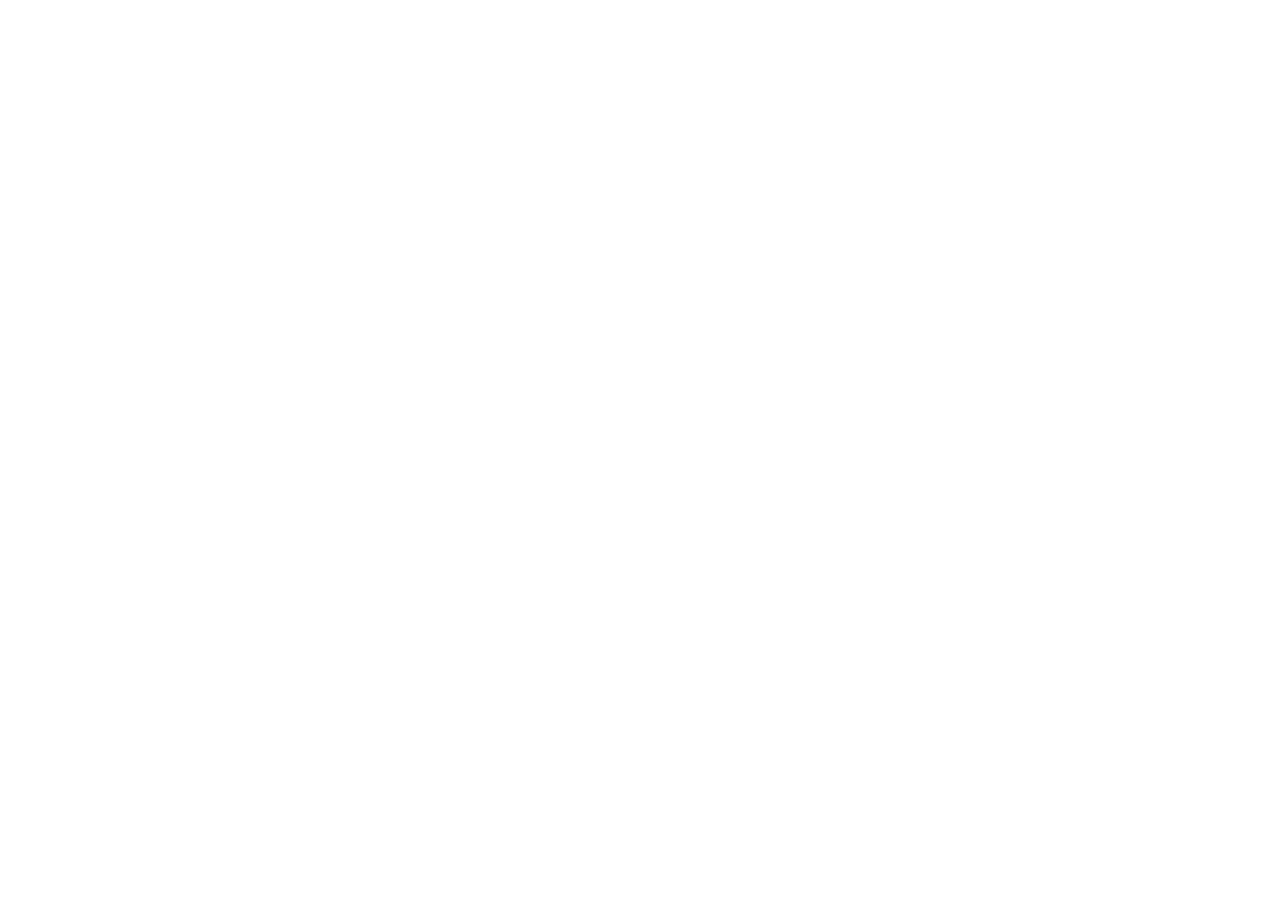
==== index.html @ c4d470f6 "'update'" ====
<!DOCTYPE html>
<html lang="en">
<head>
  <meta charset="UTF-8">
  <title>Document</title>
  <meta http-equiv="X-UA-Compatible" content="IE=edge,chrome=1" />
  <meta name="description" content="Description">
  <meta name="viewport" content="width=device-width, user-scalable=no, initial-scale=1.0, maximum-scale=1.0, minimum-scale=1.0">
  <link rel="stylesheet" href="//unpkg.com/docsify/lib/themes/vue.css">
</head>
<body>
    <!-- <nav>
      <a href="#/">EN</a>
      <a href="#/zh-cn/">中文</a>
      <a href="#/life/">Life</a>
    </nav> -->
  <div id="app"></div>
  <script>
    window.$docsify = {
      name: 'docsify',
      // homepage: 'home.md', // 入口文件改为 /home.md
      repo: 'https://github.com/lavenderGirl/Job',
      // 加载 _navbar.md
      // loadNavbar: true,
      // 加载 _sidebar.md
      loadSidebar: true,
      subMaxLevel: 2,
      auto2top: true,
    }
  </script>
  <script src="//unpkg.com/docsify/lib/docsify.min.js"></script>
</body>
</html>
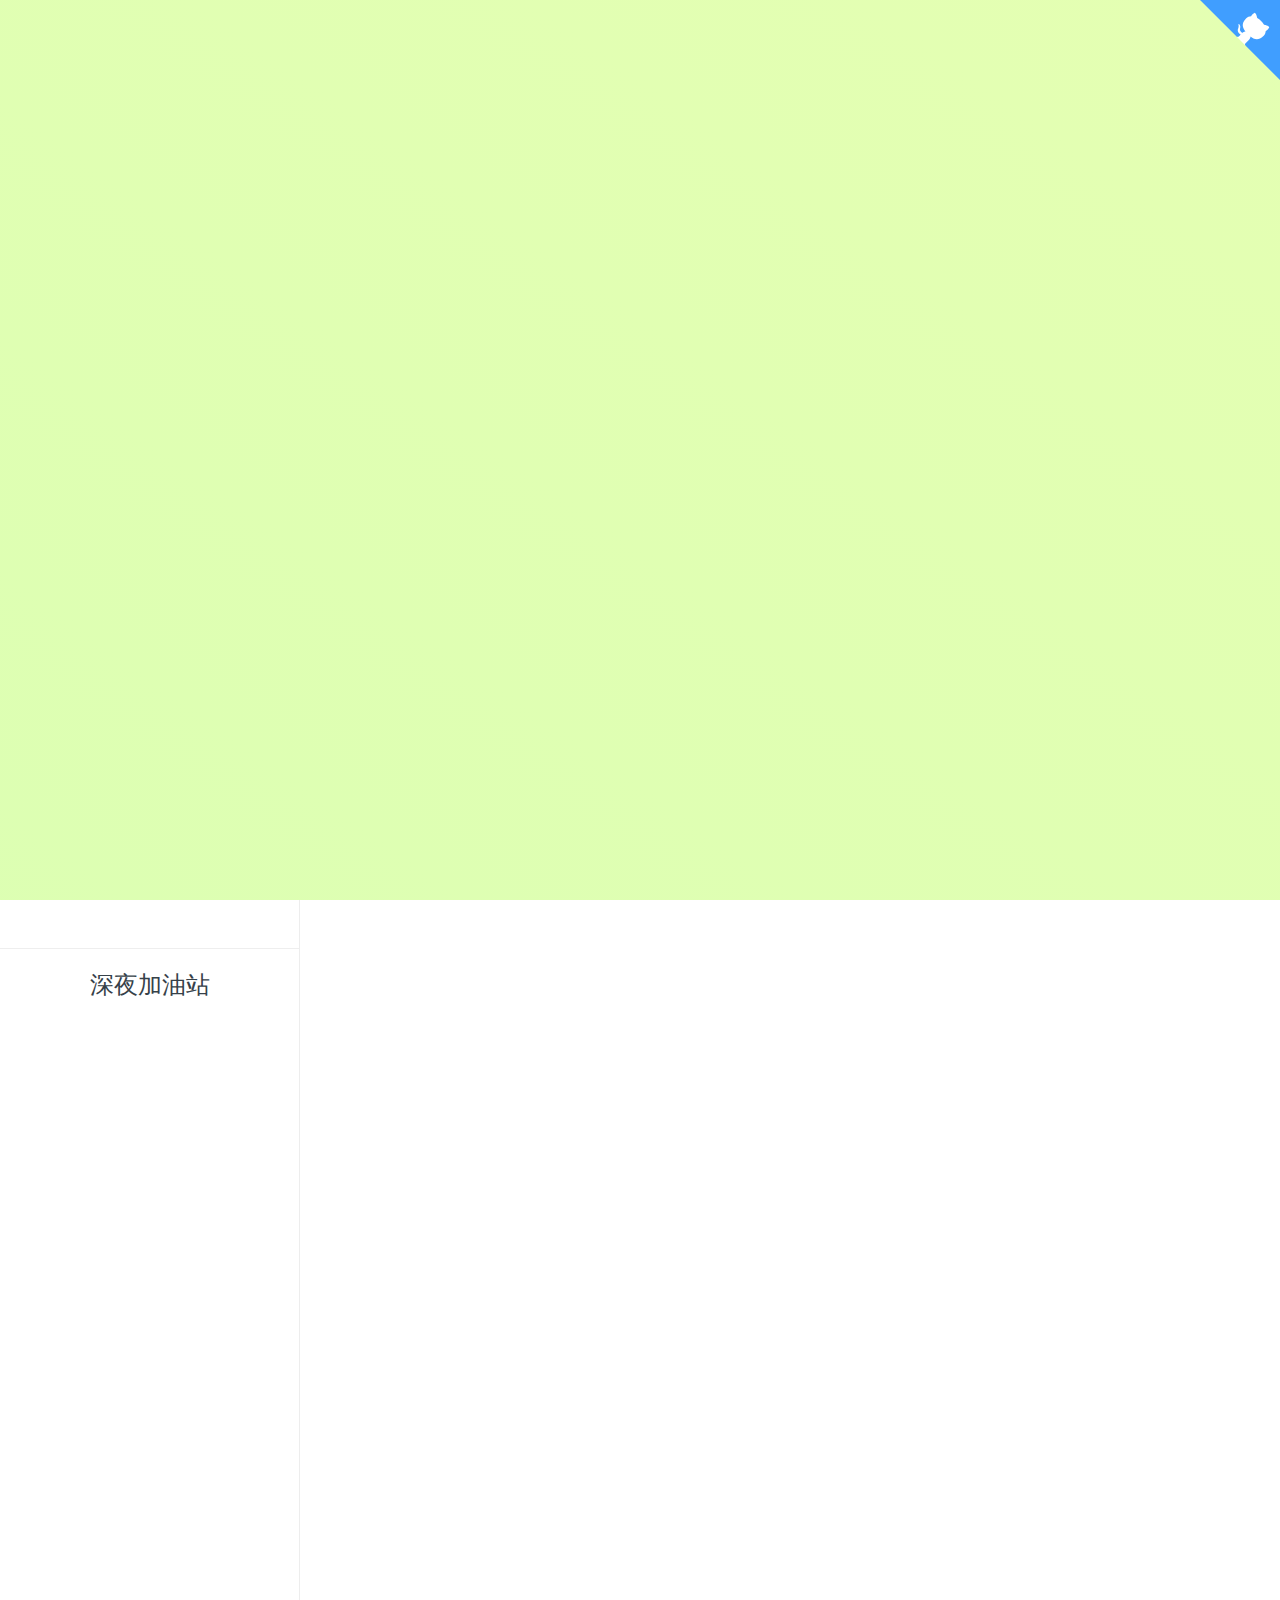
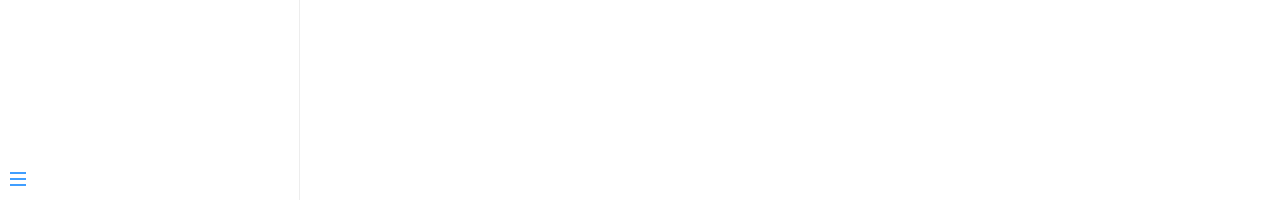
==== commit 184fac8b: "'优化'" ====
--- a/index.html
+++ b/index.html
@@ -2,32 +2,65 @@
 <html lang="en">
 <head>
   <meta charset="UTF-8">
-  <title>Document</title>
+  <title>深夜加油站</title>
   <meta http-equiv="X-UA-Compatible" content="IE=edge,chrome=1" />
   <meta name="description" content="Description">
   <meta name="viewport" content="width=device-width, user-scalable=no, initial-scale=1.0, maximum-scale=1.0, minimum-scale=1.0">
-  <link rel="stylesheet" href="//unpkg.com/docsify/lib/themes/vue.css">
+  <link rel="stylesheet" href="vue.css">
+  <!-- <link rel="stylesheet" href="theme-simple.css">  -->
+  <style>
+      body{
+          color:#3b3128;
+          font-family:'Gill Sans', 'Gill Sans MT', Calibri, 'Trebuchet MS', sans-serif;
+      }
+      .sidebar ul li p.active>a {
+        border-right: 2px solid;
+        color: var(--theme-color, #42b983);
+      }
+      .markdown-section pre>code{
+        padding:1em 5px;
+      }
+      .markdown-section h2 {
+          margin: .8rem 0 .8rem;
+      }
+      /* 暂时没有logo图片，所以这里隐藏掉 */
+      .cover-main > p > img{
+        display:none;
+      }
+  </style>
 </head>
+
 <body>
-    <!-- <nav>
-      <a href="#/">EN</a>
-      <a href="#/zh-cn/">中文</a>
-      <a href="#/life/">Life</a>
-    </nav> -->
   <div id="app"></div>
   <script>
     window.$docsify = {
-      name: 'docsify',
-      // homepage: 'home.md', // 入口文件改为 /home.md
-      repo: 'https://github.com/lavenderGirl/Job',
-      // 加载 _navbar.md
-      // loadNavbar: true,
-      // 加载 _sidebar.md
-      loadSidebar: true,
+      name: '深夜加油站',
+      // homepage: 'A_life/2019.md', // 入口文件修改
+      repo: 'https://github.com/lavenderGirl?tab=repositories',
+      loadSidebar: true, //配置这个就不会生成默认侧边栏
+      alias: {
+        '/.*/_sidebar.md': '/_sidebar.md'
+      },
+       //设置为2,说明页面中一、二级的标题会显示在导航中
       subMaxLevel: 2,
       auto2top: true,
+      coverpage: true,
+      onlyCover: true,
+      // 完整配置参数
+      search: {
+        // 过期时间，单位毫秒，默认一天
+        maxAge: 86400000, 
+        paths: 'auto',
+        // 搜索提示框文字， 支持本地化，例子在下面
+        placeholder: '搜索', 
+        // 找不到结果文字提示，支持本地化，例子在下面
+        noData: '找不到结果', 
+        // 搜索标题的最大程级, 1 - 6
+        depth: 6, 
+      }
     }
   </script>
-  <script src="//unpkg.com/docsify/lib/docsify.min.js"></script>
+  <script src="docsify.min.js"></script>
+  <script src="search.js"></script>
 </body>
-</html>
+</html>--- a/vue.css
+++ b/vue.css
@@ -0,0 +1 @@
+@import url("https://fonts.googleapis.com/css?family=Roboto+Mono|Source+Sans+Pro:300,400,600");*{-webkit-font-smoothing:antialiased;-webkit-overflow-scrolling:touch;-webkit-tap-highlight-color:rgba(0,0,0,0);-webkit-text-size-adjust:none;-webkit-touch-callout:none;box-sizing:border-box}body:not(.ready){overflow:hidden}body:not(.ready) .app-nav,body:not(.ready)>nav,body:not(.ready) [data-cloak]{display:none}div#app{font-size:30px;font-weight:lighter;margin:40vh auto;text-align:center}div#app:empty:before{content:"Loading..."}.emoji{height:1.2rem;vertical-align:middle}.progress{background-color:#409eff;height:2px;left:0;position:fixed;right:0;top:0;transition:width .2s,opacity .4s;width:0;z-index:5}.search .search-keyword,.search a:hover{color:#409eff}.search .search-keyword{font-style:normal;font-weight:700}body,html{height:100%}body{-moz-osx-font-smoothing:grayscale;-webkit-font-smoothing:antialiased;color:#34495e;font-family:Source Sans Pro,Helvetica Neue,Arial,sans-serif;font-size:15px;letter-spacing:0;margin:0;overflow-x:hidden}img{max-width:100%}a[disabled]{cursor:not-allowed;opacity:.6}kbd{border:1px solid #ccc;border-radius:3px;display:inline-block;font-size:12px!important;line-height:12px;margin-bottom:3px;padding:3px 5px;vertical-align:middle}li input[type=checkbox]{margin:0 .2em .25em 0;vertical-align:middle}.app-nav{margin:25px 60px 0 0;position:absolute;right:0;text-align:right;z-index:2}.app-nav.no-badge{margin-right:25px}.app-nav p{margin:0}.app-nav>a{margin:0 1rem;padding:5px 0}.app-nav li,.app-nav ul{display:inline-block;list-style:none;margin:0}.app-nav a{color:inherit;font-size:16px;text-decoration:none;transition:color .3s}.app-nav a.active,.app-nav a:hover{color:#409eff}.app-nav a.active{border-bottom:2px solid #409eff}.app-nav li{display:inline-block;margin:0 1rem;padding:5px 0;position:relative}.app-nav li ul{background-color:#fff;border:1px solid #ddd;border-bottom-color:#ccc;border-radius:4px;box-sizing:border-box;display:none;max-height:calc(100vh - 61px);overflow-y:auto;padding:10px 0;position:absolute;right:-15px;text-align:left;top:100%;white-space:nowrap}.app-nav li ul li{display:block;font-size:14px;line-height:1rem;margin:0;margin:8px 14px;white-space:nowrap}.app-nav li ul a{display:block;font-size:inherit;margin:0;padding:0}.app-nav li ul a.active{border-bottom:0}.app-nav li:hover ul{display:block}.github-corner{border-bottom:0;position:fixed;right:0;text-decoration:none;top:0;z-index:1}.github-corner:hover .octo-arm{animation:a .56s ease-in-out}.github-corner svg{color:#fff;fill:#409eff;height:80px;width:80px}main{display:block;position:relative;width:100vw;height:100%;z-index:0}main.hidden{display:none}.anchor{display:inline-block;text-decoration:none;transition:all .3s}.anchor span{color:#34495e}.anchor:hover{text-decoration:underline}.sidebar{border-right:1px solid rgba(0,0,0,.07);overflow-y:auto;padding:40px 0 0;position:absolute;top:0;bottom:0;left:0;transition:transform .25s ease-out;width:300px;z-index:3}.sidebar>h1{margin:0 auto 1rem;font-size:1.5rem;font-weight:300;text-align:center}.sidebar>h1 a{color:inherit;text-decoration:none}.sidebar>h1 .app-nav{display:block;position:static}.sidebar .sidebar-nav{line-height:2em;padding-bottom:40px}.sidebar li.collapse .app-sub-sidebar{display:none}.sidebar ul{margin:0 0 0 15px;padding:0}.sidebar li>p{font-weight:700;margin:0}.sidebar ul,.sidebar ul li{list-style:none}.sidebar ul li a{border-bottom:none;display:block}.sidebar ul li ul{padding-left:20px}.sidebar::-webkit-scrollbar{width:4px}.sidebar::-webkit-scrollbar-thumb{background:transparent;border-radius:4px}.sidebar:hover::-webkit-scrollbar-thumb{background:hsla(0,0%,53%,.4)}.sidebar:hover::-webkit-scrollbar-track{background:hsla(0,0%,53%,.1)}.sidebar-toggle{background-color:transparent;background-color:hsla(0,0%,100%,.8);border:0;outline:none;padding:10px;position:absolute;bottom:0;left:0;text-align:center;transition:opacity .3s;width:284px;z-index:4}.sidebar-toggle .sidebar-toggle-button:hover{opacity:.4}.sidebar-toggle span{background-color:#409eff;display:block;margin-bottom:4px;width:16px;height:2px}body.sticky .sidebar,body.sticky .sidebar-toggle{position:fixed}.content{padding-top:60px;position:absolute;top:0;right:0;bottom:0;left:300px;transition:left .25s ease}.markdown-section{margin:0 auto;max-width:800px;padding:30px 15px 40px;position:relative}.markdown-section>*{box-sizing:border-box;font-size:inherit}.markdown-section>:first-child{margin-top:0!important}.markdown-section hr{border:none;border-bottom:1px solid #eee;margin:2em 0}.markdown-section iframe{border:1px solid #eee;width:1px;min-width:100%}.markdown-section table{border-collapse:collapse;border-spacing:0;display:block;margin-bottom:1rem;overflow:auto;width:100%}.markdown-section th{font-weight:700}.markdown-section td,.markdown-section th{border:1px solid #ddd;padding:6px 13px}.markdown-section tr{border-top:1px solid #ccc}.markdown-section p.tip,.markdown-section tr:nth-child(2n){background-color:#f8f8f8}.markdown-section p.tip{border-bottom-right-radius:2px;border-left:4px solid #f66;border-top-right-radius:2px;margin:2em 0;padding:12px 24px 12px 30px;position:relative}.markdown-section p.tip:before{background-color:#f66;border-radius:100%;color:#fff;content:"!";font-family:Dosis,Source Sans Pro,Helvetica Neue,Arial,sans-serif;font-size:14px;font-weight:700;left:-12px;line-height:20px;position:absolute;height:20px;width:20px;text-align:center;top:14px}.markdown-section p.tip code{background-color:#efefef}.markdown-section p.tip em{color:#34495e}.markdown-section p.warn{background:rgba(66,185,131,.1);border-radius:2px;padding:1rem}.markdown-section ul.task-list>li{list-style-type:none}body.close .sidebar{transform:translateX(-300px)}body.close .sidebar-toggle{width:auto}body.close .content{left:0}@media print{.app-nav,.github-corner,.sidebar,.sidebar-toggle{display:none}}@media screen and (max-width:768px){.github-corner,.sidebar,.sidebar-toggle{position:fixed}.app-nav{margin-top:16px}.app-nav li ul{top:30px}main{height:auto;overflow-x:hidden}.sidebar{left:-300px;transition:transform .25s ease-out}.content{left:0;max-width:100vw;position:static;padding-top:20px;transition:transform .25s ease}.app-nav,.github-corner{transition:transform .25s ease-out}.sidebar-toggle{background-color:transparent;width:auto;padding:30px 30px 10px 10px}body.close .sidebar{transform:translateX(300px)}body.close .sidebar-toggle{background-color:hsla(0,0%,100%,.8);transition:background-color 1s;width:284px;padding:10px}body.close .content{transform:translateX(300px)}body.close .app-nav,body.close .github-corner{display:none}.github-corner:hover .octo-arm{animation:none}.github-corner .octo-arm{animation:a .56s ease-in-out}}@keyframes a{0%,to{transform:rotate(0)}20%,60%{transform:rotate(-25deg)}40%,80%{transform:rotate(10deg)}}section.cover{-ms-flex-align:center;align-items:center;background-position:50%;background-repeat:no-repeat;background-size:cover;height:100vh;display:none}section.cover.show{display:-ms-flexbox;display:flex}section.cover.has-mask .mask{background-color:#fff;opacity:.8;position:absolute;top:0;height:100%;width:100%}section.cover .cover-main{-ms-flex:1;flex:1;margin:-20px 16px 0;text-align:center;z-index:1}section.cover a{color:inherit}section.cover a,section.cover a:hover{text-decoration:none}section.cover p{line-height:1.5rem;margin:1em 0}section.cover h1{color:inherit;font-size:2.5rem;font-weight:300;margin:.625rem 0 2.5rem;position:relative;text-align:center}section.cover h1 a{display:block}section.cover h1 small{bottom:-.4375rem;font-size:1rem;position:absolute}section.cover blockquote{font-size:1.5rem;text-align:center}section.cover ul{line-height:1.8;list-style-type:none;margin:1em auto;max-width:500px;padding:0}section.cover .cover-main>p:last-child a{border:1px solid #409eff;border-radius:2rem;box-sizing:border-box;color:#409eff;display:inline-block;font-size:1.05rem;letter-spacing:.1rem;margin:.5rem 1rem;padding:.75em 2rem;text-decoration:none;transition:all .15s ease}section.cover .cover-main>p:last-child a:last-child{background-color:#409eff;color:#fff}section.cover .cover-main>p:last-child a:last-child:hover{color:inherit;opacity:.8}section.cover .cover-main>p:last-child a:hover{color:inherit}section.cover blockquote>p>a{border-bottom:2px solid #409eff;transition:color .3s}section.cover blockquote>p>a:hover{color:#409eff}.sidebar,body{background-color:#fff}.sidebar{color:#364149}.sidebar li{margin:6px 0}.sidebar ul li a{color:#505d6b;font-size:14px;font-weight:400;overflow:hidden;text-decoration:none;text-overflow:ellipsis;white-space:nowrap}.sidebar ul li a:hover{text-decoration:underline}.sidebar ul li ul{padding:0}.sidebar ul li.active>a{border-right:2px solid;color:#409eff;font-weight:600}.app-sub-sidebar li:before{content:"-";padding-right:4px;float:left}.markdown-section h1,.markdown-section h2,.markdown-section h3,.markdown-section h4,.markdown-section strong{color:#2c3e50;font-weight:600}.markdown-section a{color:#409eff;font-weight:600}.markdown-section h1{font-size:2rem;margin:0 0 1rem}.markdown-section h2{font-size:1.75rem;margin:45px 0 .8rem}.markdown-section h3{font-size:1.5rem;margin:40px 0 .6rem}.markdown-section h4{font-size:1.25rem}.markdown-section h5{font-size:1rem}.markdown-section h6{color:#777;font-size:1rem}.markdown-section figure,.markdown-section p{margin:1.2em 0}.markdown-section ol,.markdown-section p,.markdown-section ul{line-height:1.6rem;word-spacing:.05rem}.markdown-section ol,.markdown-section ul{padding-left:1.5rem}.markdown-section blockquote{border-left:4px solid #409eff;color:#858585;margin:2em 0;padding-left:20px}.markdown-section blockquote p{font-weight:600;margin-left:0}.markdown-section iframe{margin:1em 0}.markdown-section em{color:#7f8c8d}.markdown-section code{border-radius:2px;color:#e96900;font-size:.8rem;margin:0 2px;padding:3px 5px;white-space:pre-wrap}.markdown-section code,.markdown-section pre{background-color:#f8f8f8;font-family:Roboto Mono,Monaco,courier,monospace}.markdown-section pre{-moz-osx-font-smoothing:initial;-webkit-font-smoothing:initial;line-height:1.5rem;margin:1.2em 0;overflow:auto;padding:0 1.4rem;position:relative;word-wrap:normal}.token.cdata,.token.comment,.token.doctype,.token.prolog{color:#8e908c}.token.namespace{opacity:.7}.token.boolean,.token.number{color:#c76b29}.token.punctuation{color:#525252}.token.property{color:#c08b30}.token.tag{color:#2973b7}.token.string{color:#409eff}.token.selector{color:#6679cc}.token.attr-name{color:#2973b7}.language-css .token.string,.style .token.string,.token.entity,.token.url{color:#22a2c9}.token.attr-value,.token.control,.token.directive,.token.unit{color:#409eff}.token.function,.token.keyword{color:#e96900}.token.atrule,.token.regex,.token.statement{color:#22a2c9}.token.placeholder,.token.variable{color:#3d8fd1}.token.deleted{text-decoration:line-through}.token.inserted{border-bottom:1px dotted #202746;text-decoration:none}.token.italic{font-style:italic}.token.bold,.token.important{font-weight:700}.token.important{color:#c94922}.token.entity{cursor:help}.markdown-section pre>code{-moz-osx-font-smoothing:initial;-webkit-font-smoothing:initial;background-color:#f8f8f8;border-radius:2px;color:#525252;display:block;font-family:Roboto Mono,Monaco,courier,monospace;font-size:.8rem;line-height:inherit;margin:0 2px;max-width:inherit;overflow:inherit;padding:2.2em 5px;white-space:inherit}.markdown-section code:after,.markdown-section code:before{letter-spacing:.05rem}code .token{-moz-osx-font-smoothing:initial;-webkit-font-smoothing:initial;min-height:1.5rem}pre:after{color:#ccc;content:attr(data-lang);font-size:.6rem;font-weight:600;height:15px;line-height:15px;padding:5px 10px 0;position:absolute;right:0;text-align:right;top:0}--- a/theme-simple.css
+++ b/theme-simple.css
@@ -0,0 +1,2 @@
+.github-corner{position:absolute;z-index:40;top:0;right:0;border-bottom:0;text-decoration:none}.github-corner svg{height:70px;width:70px;fill:#409eff;color:var(--base-background-color)}.github-corner:hover .octo-arm{-webkit-animation:octocat-wave 560ms ease-in-out;animation:octocat-wave 560ms ease-in-out}@-webkit-keyframes octocat-wave{0%,100%{-webkit-transform:rotate(0);transform:rotate(0)}20%,60%{-webkit-transform:rotate(-25deg);transform:rotate(-25deg)}40%,80%{-webkit-transform:rotate(10deg);transform:rotate(10deg)}}@keyframes octocat-wave{0%,100%{-webkit-transform:rotate(0);transform:rotate(0)}20%,60%{-webkit-transform:rotate(-25deg);transform:rotate(-25deg)}40%,80%{-webkit-transform:rotate(10deg);transform:rotate(10deg)}}.progress{position:fixed;z-index:60;top:0;left:0;right:0;height:3px;width:0;background-color:#409eff;transition:width var(--duration-fast),opacity calc(var(--duration-fast) * 2)}body.ready-transition:after,body.ready-transition>*:not(.progress){opacity:0;transition:opacity var(--spinner-transition-duration)}body.ready-transition:after{content:'';position:absolute;z-index:1000;top:calc(50% - (var(--spinner-size) / 2));left:calc(50% - (var(--spinner-size) / 2));height:var(--spinner-size);width:var(--spinner-size);border:var(--spinner-track-width, 0) solid var(--spinner-track-color);border-left-color:#409eff;border-left-color:#409eff;border-radius:50%;-webkit-animation:spinner var(--duration-slow) infinite linear;animation:spinner var(--duration-slow) infinite linear}body.ready-transition.ready-spinner:after{opacity:1}body.ready-transition.ready-fix:after{opacity:0}body.ready-transition.ready-fix>*:not(.progress){opacity:1;transition-delay:var(--spinner-transition-duration)}@-webkit-keyframes spinner{0%{-webkit-transform:rotate(0deg);transform:rotate(0deg)}100%{-webkit-transform:rotate(360deg);transform:rotate(360deg)}}@keyframes spinner{0%{-webkit-transform:rotate(0deg);transform:rotate(0deg)}100%{-webkit-transform:rotate(360deg);transform:rotate(360deg)}}*,*:before,*:after{box-sizing:inherit;font-size:inherit;-webkit-overflow-scrolling:touch;-webkit-tap-highlight-color:rgba(0,0,0,0);-webkit-text-size-adjust:none;-webkit-touch-callout:none}:root{box-sizing:border-box;background-color:var(--base-background-color);font-size:var(--base-font-size);font-weight:var(--base-font-weight);line-height:var(--base-line-height);letter-spacing:var(--base-letter-spacing);color:var(--base-color);-webkit-font-smoothing:antialiased;-moz-osx-font-smoothing:grayscale;font-smoothing:antialiased}html,button,input,optgroup,select,textarea{font-family:var(--base-font-family)}button,input,optgroup,select,textarea{font-size:100%;margin:0}a{text-decoration:none;-webkit-text-decoration-skip:ink;text-decoration-skip-ink:auto}body{margin:0}hr{height:0;margin:2em 0;border:none;border-bottom:var(--hr-border, 0)}img{border:0}main{display:block}main.hidden{display:none}mark{background:var(--mark-background);color:var(--mark-color)}pre{font-family:var(--pre-font-family);font-size:var(--pre-font-size);font-weight:var(--pre-font-weight);line-height:var(--pre-line-height)}small{display:inline-block;font-size:var(--small-font-size)}strong{font-weight:var(--strong-font-weight);color:var(--strong-color, currentColor)}sub,sup{font-size:var(--subsup-font-size);line-height:0;position:relative;vertical-align:baseline}sub{bottom:-0.25em}sup{top:-0.5em}body:not([data-platform^="Mac"]) *{scrollbar-color:hsla(var(--mono-hue), var(--mono-saturation), 50%, 0.3) hsla(var(--mono-hue), var(--mono-saturation), 50%, 0.1);scrollbar-width:thin}body:not([data-platform^="Mac"]) * ::-webkit-scrollbar{width:5px;height:5px}body:not([data-platform^="Mac"]) * ::-webkit-scrollbar-thumb{background:hsla(var(--mono-hue), var(--mono-saturation), 50%, 0.3)}body:not([data-platform^="Mac"]) * ::-webkit-scrollbar-track{background:hsla(var(--mono-hue), var(--mono-saturation), 50%, 0.1)}::selection{background:var(--selection-color)}.emoji{height:var(--emoji-size);vertical-align:middle}.task-list-item{list-style:none}.task-list-item input{margin-right:0.5em;margin-left:0;vertical-align:0.075em}.markdown-section code[class*="lang-"],.markdown-section pre[data-lang]{font-family:var(--code-font-family);font-size:var(--code-font-size);font-weight:var(--code-font-weight);letter-spacing:normal;line-height:var(--code-block-line-height);-moz-tab-size:var(--code-tab-size);-o-tab-size:var(--code-tab-size);tab-size:var(--code-tab-size);text-align:left;white-space:pre;word-spacing:normal;word-wrap:normal;word-break:normal;-webkit-hyphens:none;-ms-hyphens:none;hyphens:none}.markdown-section pre[data-lang]{position:relative;overflow:hidden;margin:var(--code-block-margin);padding:0;border-radius:var(--code-block-border-radius)}.markdown-section pre[data-lang]::after{content:attr(data-lang);position:absolute;top:0.75em;right:0.75em;opacity:0.6;color:inherit;font-size:var(--font-size-s);line-height:1}.markdown-section pre[data-lang] code{display:block;overflow:auto;padding:var(--code-block-padding)}code[class*="lang-"],pre[data-lang]{color:var(--code-theme-text)}pre[data-lang]::selection,pre[data-lang] ::selection,code[class*="lang-"]::selection,code[class*="lang-"] ::selection{background:var(--code-theme-selection, var(--selection-color))}:not(pre)>code[class*="lang-"],pre[data-lang]{background:var(--code-theme-background)}.namespace{opacity:0.7}.token.comment,.token.prolog,.token.doctype,.token.cdata{color:var(--code-theme-comment)}.token.punctuation{color:var(--code-theme-punctuation)}.token.property,.token.tag,.token.boolean,.token.number,.token.constant,.token.symbol,.token.deleted{color:var(--code-theme-tag)}.token.selector,.token.attr-name,.token.string,.token.char,.token.builtin,.token.inserted{color:var(--code-theme-selector)}.token.operator,.token.entity,.token.url,.language-css .token.string,.style .token.string{color:var(--code-theme-operator)}.token.atrule,.token.attr-value,.token.keyword{color:var(--code-theme-keyword)}.token.function{color:var(--code-theme-function)}.token.regex,.token.important,.token.variable{color:var(--code-theme-variable)}.token.important,.token.bold{font-weight:bold}.token.italic{font-style:italic}.token.entity{cursor:help}.markdown-section{position:relative;max-width:var(--content-max-width);margin:0 auto;padding:2rem 45px}.app-nav:not(:empty) ~ main .markdown-section{padding-top:3.5rem}.markdown-section figure,.markdown-section p,.markdown-section ol,.markdown-section ul{margin:1em 0}.markdown-section ol,.markdown-section ul{padding-left:1.5rem}.markdown-section ol ol,.markdown-section ol ul,.markdown-section ul ol,.markdown-section ul ul{margin-top:0.15rem;margin-bottom:0.15rem}.markdown-section a{border-bottom:var(--link-border-bottom);color:#409eff;-webkit-text-decoration:none;text-decoration:none;-webkit-text-decoration-color:var(--link-text-decoration-color);text-decoration-color:var(--link-text-decoration-color)}.markdown-section a:hover{border-bottom:var(--link-border-bottom--hover, var(--link-border-bottom, 0));color:var(--link-color--hover, #409eff);-webkit-text-decoration:var(--link-text-decoration--hover, none);text-decoration:var(--link-text-decoration--hover, none);-webkit-text-decoration-color:var(--link-text-decoration-color--hover, var(--link-text-decoration-color));text-decoration-color:var(--link-text-decoration-color--hover, var(--link-text-decoration-color))}.markdown-section a.anchor{border-bottom:0;color:inherit;text-decoration:none}.markdown-section a.anchor:hover{text-decoration:underline}.markdown-section blockquote{overflow:visible;margin:2em 0;padding:1.5em;border-width:var(--blockquote-border-width, 0);border-style:var(--blockquote-border-style);border-color:var(--blockquote-border-color);border-radius:var(--blockquote-border-radius);background:var(--blockquote-background);color:var(--blockquote-color);font-family:var(--blockquote-font-family);font-size:var(--blockquote-font-size);font-style:var(--blockquote-font-style);font-weight:var(--blockquote-font-weight);quotes:"“" "”" "‘" "’"}.markdown-section blockquote em{font-family:var(--blockquote-em-font-family);font-size:var(--blockquote-em-font-size);font-style:var(--blockquote-em-font-style);font-weight:var(--blockquote-em-font-weight)}.markdown-section blockquote p:first-child{margin-top:0}.markdown-section blockquote p:first-child:before,.markdown-section blockquote p:first-child:after{color:var(--blockquote-quotes-color);font-family:var(--blockquote-quotes-font-family);font-size:var(--blockquote-quotes-font-size);line-height:0}.markdown-section blockquote p:first-child:before{content:var(--blockquote-quotes-open);margin-right:0.15em;vertical-align:-0.45em}.markdown-section blockquote p:first-child:after{content:var(--blockquote-quotes-close);margin-left:0.15em;vertical-align:-0.55em}.markdown-section blockquote p:last-child{margin-bottom:0}.markdown-section code{font-family:var(--code-font-family);font-size:var(--code-font-size);font-weight:var(--code-font-weight);line-height:inherit}.markdown-section code:not([class*="lang-"]):not([class*="language-"]){margin:var(--code-inline-margin);padding:var(--code-inline-padding);border-radius:var(--code-inline-border-radius);background:var(--code-inline-background);color:var(--code-inline-color, currentColor);white-space:nowrap}.markdown-section h1:first-child,.markdown-section h2:first-child,.markdown-section h3:first-child,.markdown-section h4:first-child,.markdown-section h5:first-child,.markdown-section h6:first-child{margin-top:0}.markdown-section h1+h2,.markdown-section h1+h3,.markdown-section h1+h4,.markdown-section h1+h5,.markdown-section h1+h6,.markdown-section h2+h3,.markdown-section h2+h4,.markdown-section h2+h5,.markdown-section h2+h6,.markdown-section h3+h4,.markdown-section h3+h5,.markdown-section h3+h6,.markdown-section h4+h5,.markdown-section h4+h6,.markdown-section h5+h6{margin-top:1rem}.markdown-section h1{margin:var(--heading-h1-margin, var(--heading-margin));padding:var(--heading-h1-padding, var(--heading-padding));border-width:var(--heading-h1-border-width, 0);border-style:var(--heading-h1-border-style);border-color:var(--heading-h1-border-color);font-family:var(--heading-h1-font-family, var(--heading-font-family));font-size:var(--heading-h1-font-size);font-weight:var(--heading-h1-font-weight, var(--heading-font-weight));line-height:var(--base-line-height);color:var(--heading-h1-color, var(--heading-color))}.markdown-section h2{margin:var(--heading-h2-margin, var(--heading-margin));padding:var(--heading-h2-padding, var(--heading-padding));border-width:var(--heading-h2-border-width, 0);border-style:var(--heading-h2-border-style);border-color:var(--heading-h2-border-color);font-family:var(--heading-h2-font-family, var(--heading-font-family));font-size:var(--heading-h2-font-size);font-weight:var(--heading-h2-font-weight, var(--heading-font-weight));line-height:var(--base-line-height);color:var(--heading-h2-color, var(--heading-color))}.markdown-section h3{margin:var(--heading-h3-margin, var(--heading-margin));padding:var(--heading-h3-padding, var(--heading-padding));border-width:var(--heading-h3-border-width, 0);border-style:var(--heading-h3-border-style);border-color:var(--heading-h3-border-color);font-family:var(--heading-h3-font-family, var(--heading-font-family));font-size:var(--heading-h3-font-size);font-weight:var(--heading-h3-font-weight, var(--heading-font-weight));color:var(--heading-h3-color, var(--heading-color))}.markdown-section h4{margin:var(--heading-h4-margin, var(--heading-margin));padding:var(--heading-h4-padding, var(--heading-padding));border-width:var(--heading-h4-border-width, 0);border-style:var(--heading-h4-border-style);border-color:var(--heading-h4-border-color);font-family:var(--heading-h4-font-family, var(--heading-font-family));font-size:var(--heading-h4-font-size);font-weight:var(--heading-h4-font-weight, var(--heading-font-weight));color:var(--heading-h4-color, var(--heading-color))}.markdown-section h5{margin:10px 0;padding:var(--heading-h5-padding, var(--heading-padding));border-width:var(--heading-h5-border-width, 0);border-style:var(--heading-h5-border-style);border-color:var(--heading-h5-border-color);font-family:var(--heading-h5-font-family, var(--heading-font-family));font-size:14px;font-weight:var(--heading-h5-font-weight, var(--heading-font-weight));color:var(--heading-h5-color, var(--heading-color))}.markdown-section h6{margin:var(--heading-h6-margin, var(--heading-margin));padding:var(--heading-h6-padding, var(--heading-padding));border-width:var(--heading-h6-border-width, 0);border-style:var(--heading-h6-border-style);border-color:var(--heading-h6-border-color);font-family:var(--heading-h6-font-family, var(--heading-font-family));font-size:var(--heading-h6-font-size);font-weight:var(--heading-h6-font-weight, var(--heading-font-weight));color:var(--heading-h6-color, var(--heading-color))}.markdown-section iframe{margin:1em 0}.markdown-section img{max-width:100%}.markdown-section kbd{display:inline-block;min-width:var(--kbd-min-width);margin:var(--kbd-margin);padding:var(--kbd-padding);border:var(--kbd-border);border-radius:var(--kbd-border-radius);background:var(--kbd-background);font-family:inherit;font-size:var(--kbd-font-size);text-align:center;letter-spacing:0;line-height:1;color:var(--kbd-color)}.markdown-section kbd+kbd{margin-left:-0.15em}.markdown-section table{display:block;overflow:auto;margin:1rem 0;border-spacing:0;border-collapse:collapse}.markdown-section th,.markdown-section td{padding:var(--table-cell-padding)}.markdown-section th:not([align]){text-align:left}.markdown-section thead{border-color:var(--table-head-border-color);border-style:solid;border-width:var(--table-head-border-width, 0);background:var(--table-head-background)}.markdown-section th{font-weight:var(--table-head-font-weight);color:var(--strong-color)}.markdown-section td{border-color:var(--table-cell-border-color);border-style:solid;border-width:var(--table-cell-border-width, 0)}.markdown-section tbody{border-color:var(--table-body-border-color);border-style:solid;border-width:var(--table-body-border-width, 0)}.markdown-section tbody tr:nth-child(odd){background:var(--table-row-odd-background)}.markdown-section tbody tr:nth-child(even){background:var(--table-row-even-background)}.markdown-section>ul .task-list-item{margin-left:-1.25em}.markdown-section>ul .task-list-item .task-list-item{margin-left:0}.markdown-section .table-wrapper table{display:table;width:100%}.markdown-section .table-wrapper td::before{display:none}@media (max-width: 30em){.markdown-section .table-wrapper tbody,.markdown-section .table-wrapper tr,.markdown-section .table-wrapper td{display:block}.markdown-section .table-wrapper th,.markdown-section .table-wrapper td{border:none}.markdown-section .table-wrapper thead{display:none}.markdown-section .table-wrapper tr{border-color:var(--table-cell-border-color);border-style:solid;border-width:var(--table-cell-border-width, 0);padding:var(--table-cell-padding)}.markdown-section .table-wrapper tr:not(:last-child){border-bottom:0}.markdown-section .table-wrapper td{display:flex;padding:0.15em 0}.markdown-section .table-wrapper td::before{display:block;min-width:8em;max-width:8em;font-weight:bold;text-align:left}}.markdown-section .tip,.markdown-section .warn{position:relative;margin:2em 0;padding:var(--notice-padding);border-width:var(--notice-border-width, 0);border-style:var(--notice-border-style);border-color:var(--notice-border-color);border-radius:var(--notice-border-radius);background:var(--notice-background);font-family:var(--notice-font-family);font-weight:var(--notice-font-weight);color:var(--notice-color)}.markdown-section .tip:before,.markdown-section .warn:before{display:inline-block;position:var(--notice-before-position, relative);top:var(--notice-before-top);left:var(--notice-before-left);height:var(--notice-before-height);width:var(--notice-before-width);margin:var(--notice-before-margin);padding:var(--notice-before-padding);border-radius:var(--notice-before-border-radius);line-height:var(--notice-before-line-height);font-family:var(--notice-before-font-family);font-size:var(--notice-before-font-size);font-weight:var(--notice-before-font-weight);text-align:center}.markdown-section .tip{border-width:var(--notice-important-border-width, var(--notice-border-width, 0));border-style:var(--notice-important-border-style, var(--notice-border-style));border-color:var(--notice-important-border-color, var(--notice-border-color));background:var(--notice-important-background, var(--notice-background));color:var(--notice-important-color, var(--notice-color))}.markdown-section .tip:before{content:var(--notice-important-before-content, var(--notice-before-content));background:var(--notice-important-before-background, var(--notice-before-background));color:var(--notice-important-before-color, var(--notice-before-color))}.markdown-section .warn{border-width:var(--notice-tip-border-width, var(--notice-border-width, 0));border-style:var(--notice-tip-border-style, var(--notice-border-style));border-color:var(--notice-tip-border-color, var(--notice-border-color));background:var(--notice-tip-background, var(--notice-background));color:var(--notice-tip-color, var(--notice-color))}.markdown-section .warn:before{content:var(--notice-tip-before-content, var(--notice-before-content));background:var(--notice-tip-before-background, var(--notice-before-background));color:var(--notice-tip-before-color, var(--notice-before-color))}.cover{display:none;position:relative;z-index:20;min-height:100vh;flex-direction:column;align-items:center;justify-content:center;padding:calc(var(--cover-border-inset, 0px) + var(--cover-border-width, 0px));color:var(--cover-color);text-align:var(--cover-text-align)}@media screen and (-ms-high-contrast: active), screen and (-ms-high-contrast: none){.cover{height:100vh}}.cover:before,.cover:after{content:'';position:absolute}.cover:before{top:0;bottom:0;left:0;right:0;background-blend-mode:var(--cover-background-blend-mode);background-color:var(--cover-background-color);background-image:var(--cover-background-image);background-position:var(--cover-background-position);background-repeat:var(--cover-background-repeat);background-size:var(--cover-background-size)}.cover:after{top:var(--cover-border-inset, 0);bottom:var(--cover-border-inset, 0);left:var(--cover-border-inset, 0);right:var(--cover-border-inset, 0);border-width:var(--cover-border-width, 0);border-style:solid;border-color:var(--cover-border-color)}.cover a{border-bottom:var(--cover-link-border-bottom);color:var(--cover-link-color);-webkit-text-decoration:var(--cover-link-text-decoration);text-decoration:var(--cover-link-text-decoration);-webkit-text-decoration-color:var(--cover-link-text-decoration-color);text-decoration-color:var(--cover-link-text-decoration-color)}.cover a:hover{border-bottom:var(--cover-link-border-bottom--hover, var(--cover-link-border-bottom));color:var(--cover-link-color--hover, var(--cover-link-color));-webkit-text-decoration:var(--cover-link-text-decoration--hover, var(--cover-link-text-decoration));text-decoration:var(--cover-link-text-decoration--hover, var(--cover-link-text-decoration));-webkit-text-decoration-color:var(--cover-link-text-decoration-color--hover, var(--cover-link-text-decoration-color));text-decoration-color:var(--cover-link-text-decoration-color--hover, var(--cover-link-text-decoration-color))}.cover h1{color:var(--cover-heading-color);position:relative;margin:0;font-size:var(--cover-heading-font-size);font-weight:var(--cover-heading-font-weight);line-height:1.2}.cover h1 a,.cover h1 a:hover{display:block;border-bottom:none;color:inherit;text-decoration:none}.cover h1 small{position:absolute;bottom:0;margin-left:0.5em}.cover h1 span{font-size:calc(var(--cover-heading-font-size-min) * 1px)}@media (min-width: 26em){.cover h1 span{font-size:calc((var(--cover-heading-font-size-min) * 1px) + (var(--cover-heading-font-size-max) - var(--cover-heading-font-size-min)) * ((100vw - 420px) / (1024 - 420)))}}@media (min-width: 64em){.cover h1 span{font-size:calc(var(--cover-heading-font-size-max) * 1px)}}.cover blockquote{margin:0;color:var(--cover-blockquote-color);font-size:var(--cover-blockquote-font-size)}.cover blockquote a{color:inherit}.cover ul{padding:0;list-style-type:none}.cover .cover-main{position:relative;z-index:1;max-width:var(--cover-max-width);margin:var(--cover-margin);padding:0 45px}.cover .cover-main>p:last-child{margin:1.25em -.25em}.cover .cover-main>p:last-child a{display:block;margin:.375em .25em;padding:var(--cover-button-padding);border:var(--cover-button-border);border-radius:var(--cover-button-border-radius);box-shadow:var(--cover-button-box-shadow);background:var(--cover-button-background);text-align:center;-webkit-text-decoration:var(--cover-button-text-decoration);text-decoration:var(--cover-button-text-decoration);-webkit-text-decoration-color:var(--cover-button-text-decoration-color);text-decoration-color:var(--cover-button-text-decoration-color);color:var(--cover-button-color);white-space:nowrap;transition:var(--cover-button-transition)}.cover .cover-main>p:last-child a:hover{border:var(--cover-button-border--hover, var(--cover-button-border));box-shadow:var(--cover-button-box-shadow--hover, var(--cover-button-box-shadow));background:var(--cover-button-background--hover, var(--cover-button-background));-webkit-text-decoration:var(--cover-button-text-decoration--hover, var(--cover-button-text-decoration));text-decoration:var(--cover-button-text-decoration--hover, var(--cover-button-text-decoration));-webkit-text-decoration-color:var(--cover-button-text-decoration-color--hover, var(--cover-button-text-decoration-color));text-decoration-color:var(--cover-button-text-decoration-color--hover, var(--cover-button-text-decoration-color));color:var(--cover-button-color--hover, var(--cover-button-color))}.cover .cover-main>p:last-child a:first-child{border:var(--cover-button-primary-border, var(--cover-button-border));box-shadow:var(--cover-button-primary-box-shadow, var(--cover-button-box-shadow));background:var(--cover-button-primary-background, var(--cover-button-background));-webkit-text-decoration:var(--cover-button-primary-text-decoration, var(--cover-button-text-decoration));text-decoration:var(--cover-button-primary-text-decoration, var(--cover-button-text-decoration));-webkit-text-decoration-color:var(--cover-button-primary-text-decoration-color, var(--cover-button-text-decoration-color));text-decoration-color:var(--cover-button-primary-text-decoration-color, var(--cover-button-text-decoration-color));color:var(--cover-button-primary-color, var(--cover-button-color))}.cover .cover-main>p:last-child a:first-child:hover{border:var(--cover-button-primary-border--hover, var(--cover-button-border--hover, var(--cover-button-primary-border, var(--cover-button-border))));box-shadow:var(--cover-button-primary-box-shadow--hover, var(--cover-button-box-shadow--hover, var(--cover-button-primary-box-shadow, var(--cover-button-box-shadow))));background:var(--cover-button-primary-background--hover, var(--cover-button-background--hover, var(--cover-button-primary-background, var(--cover-button-background))));-webkit-text-decoration:var(--cover-button-primary-text-decoration--hover, var(--cover-button-text-decoration--hover, var(--cover-button-primary-text-decoration, var(--cover-button-text-decoration))));text-decoration:var(--cover-button-primary-text-decoration--hover, var(--cover-button-text-decoration--hover, var(--cover-button-primary-text-decoration, var(--cover-button-text-decoration))));-webkit-text-decoration-color:var(--cover-button-primary-text-decoration-color--hover, var(--cover-button-text-decoration-color--hover, var(--cover-button-primary-text-decoration-color, var(--cover-button-text-decoration-color))));text-decoration-color:var(--cover-button-primary-text-decoration-color--hover, var(--cover-button-text-decoration-color--hover, var(--cover-button-primary-text-decoration-color, var(--cover-button-text-decoration-color))));color:var(--cover-button-primary-color--hover, var(--cover-button-color--hover, var(--cover-button-primary-color, var(--cover-button-color))))}@media (min-width: 30.01em){.cover .cover-main>p:last-child a{display:inline-block}}.cover .mask{visibility:var(--cover-background-mask-visibility, hidden);position:absolute;top:0;bottom:0;left:0;right:0;background-color:var(--cover-background-mask-color);opacity:var(--cover-background-mask-opacity)}.cover.has-mask .mask{visibility:visible}.cover.show{display:flex}.app-nav{position:absolute;z-index:30;top:calc(35px - (0.5em * var(--base-line-height)));left:45px;right:80px;text-align:right}.app-nav.no-badge{right:45px}.app-nav li>img,.app-nav li>a>img{margin-top:-0.25em;vertical-align:middle}.app-nav li>img:first-child,.app-nav li>a>img:first-child{margin-right:0.5em}.app-nav ul,.app-nav li{margin:0;padding:0;list-style:none}.app-nav li{position:relative}.app-nav li a{display:block;line-height:1;transition:var(--navbar-root-transition)}.app-nav>ul>li{display:inline-block;margin:var(--navbar-root-margin)}.app-nav>ul>li:first-child{margin-left:0}.app-nav>ul>li:last-child{margin-right:0}.app-nav>ul>li>a,.app-nav>ul>li>span{padding:var(--navbar-root-padding);border-width:var(--navbar-root-border-width, 0);border-style:var(--navbar-root-border-style);border-color:var(--navbar-root-border-color);border-radius:var(--navbar-root-border-radius);background:var(--navbar-root-background);color:var(--navbar-root-color);-webkit-text-decoration:var(--navbar-root-text-decoration);text-decoration:var(--navbar-root-text-decoration);-webkit-text-decoration-color:var(--navbar-root-text-decoration-color);text-decoration-color:var(--navbar-root-text-decoration-color)}.app-nav>ul>li>a:hover,.app-nav>ul>li>span:hover{background:var(--navbar-root-background--hover, var(--navbar-root-background));border-style:var(--navbar-root-border-style--hover, var(--navbar-root-border-style));border-color:var(--navbar-root-border-color--hover, var(--navbar-root-border-color));color:var(--navbar-root-color--hover, var(--navbar-root-color));-webkit-text-decoration:var(--navbar-root-text-decoration--hover, var(--navbar-root-text-decoration));text-decoration:var(--navbar-root-text-decoration--hover, var(--navbar-root-text-decoration));-webkit-text-decoration-color:var(--navbar-root-text-decoration-color--hover, var(--navbar-root-text-decoration-color));text-decoration-color:var(--navbar-root-text-decoration-color--hover, var(--navbar-root-text-decoration-color))}.app-nav>ul>li>a:not(:last-child),.app-nav>ul>li>span:not(:last-child){padding:var(--navbar-menu-root-padding, var(--navbar-root-padding));background:var(--navbar-menu-root-background, var(--navbar-root-background))}.app-nav>ul>li>a:not(:last-child):hover,.app-nav>ul>li>span:not(:last-child):hover{background:var(--navbar-menu-root-background--hover, var(--navbar-menu-root-background, var(--navbar-root-background--hover, var(--navbar-root-background))))}.app-nav>ul>li>a.active{background:var(--navbar-root-background--active, var(--navbar-root-background));border-style:var(--navbar-root-border-style--active, var(--navbar-root-border-style));border-color:var(--navbar-root-border-color--active, var(--navbar-root-border-color));color:var(--navbar-root-color--active, var(--navbar-root-color));-webkit-text-decoration:var(--navbar-root-text-decoration--active, var(--navbar-root-text-decoration));text-decoration:var(--navbar-root-text-decoration--active, var(--navbar-root-text-decoration));-webkit-text-decoration-color:var(--navbar-root-text-decoration-color--active, var(--navbar-root-text-decoration-color));text-decoration-color:var(--navbar-root-text-decoration-color--active, var(--navbar-root-text-decoration-color))}.app-nav>ul>li>a.active:not(:last-child):hover{background:var(--navbar-menu-root-background--active, var(--navbar-menu-root-background, var(--navbar-root-background--active, var(--navbar-root-background))))}.app-nav>ul>li ul{visibility:hidden;position:absolute;top:100%;right:50%;overflow-y:auto;box-sizing:border-box;max-height:calc(50vh);padding:var(--navbar-menu-padding);border-width:var(--navbar-menu-border-width, 0);border-style:solid;border-color:var(--navbar-menu-border-color);border-radius:var(--navbar-menu-border-radius);background:var(--navbar-menu-background);box-shadow:var(--navbar-menu-box-shadow);text-align:left;white-space:nowrap;opacity:0;-webkit-transform:translate(50%, -0.35em);transform:translate(50%, -0.35em);transition:var(--navbar-menu-transition)}.app-nav>ul>li ul li{white-space:nowrap}.app-nav>ul>li ul a{margin:var(--navbar-menu-link-margin);padding:var(--navbar-menu-link-padding);border-width:var(--navbar-menu-link-border-width, 0);border-style:var(--navbar-menu-link-border-style);border-color:var(--navbar-menu-link-border-color);border-radius:var(--navbar-menu-link-border-radius);background:var(--navbar-menu-link-background);color:var(--navbar-menu-link-color);-webkit-text-decoration:var(--navbar-menu-link-text-decoration);text-decoration:var(--navbar-menu-link-text-decoration);-webkit-text-decoration-color:var(--navbar-menu-link-text-decoration-color);text-decoration-color:var(--navbar-menu-link-text-decoration-color)}.app-nav>ul>li ul a:hover{background:var(--navbar-menu-link-background--hover, var(--navbar-menu-link-background));border-style:var(--navbar-menu-link-border-style--hover, var(--navbar-menu-link-border-style));border-color:var(--navbar-menu-link-border-color--hover, var(--navbar-menu-link-border-color));color:var(--navbar-menu-link-color--hover, var(--navbar-menu-link-color));-webkit-text-decoration:var(--navbar-menu-link-text-decoration--hover, var(--navbar-menu-link-text-decoration));text-decoration:var(--navbar-menu-link-text-decoration--hover, var(--navbar-menu-link-text-decoration));-webkit-text-decoration-color:var(--navbar-menu-link-text-decoration-color--hover, var(--navbar-menu-link-text-decoration-color));text-decoration-color:var(--navbar-menu-link-text-decoration-color--hover, var(--navbar-menu-link-text-decoration-color))}.app-nav>ul>li ul a.active{background:var(--navbar-menu-link-background--active, var(--navbar-menu-link-background));border-style:var(--navbar-menu-link-border-style--active, var(--navbar-menu-link-border-style));border-color:var(--navbar-menu-link-border-color--active, var(--navbar-menu-link-border-color));color:var(--navbar-menu-link-color--active, var(--navbar-menu-link-color));-webkit-text-decoration:var(--navbar-menu-link-text-decoration--active, var(--navbar-menu-link-text-decoration));text-decoration:var(--navbar-menu-link-text-decoration--active, var(--navbar-menu-link-text-decoration));-webkit-text-decoration-color:var(--navbar-menu-link-text-decoration-color--active, var(--navbar-menu-link-text-decoration-color));text-decoration-color:var(--navbar-menu-link-text-decoration-color--active, var(--navbar-menu-link-text-decoration-color))}.app-nav>ul>li:hover ul,.app-nav>ul>li:focus ul,.app-nav>ul>li.focus-within ul{visibility:visible;opacity:1;-webkit-transform:translate(50%, 0);transform:translate(50%, 0)}.sidebar,.sidebar-toggle,main>.content{transition:all var(--sidebar-transition-duration) ease-out}@media (min-width: 48em){nav.app-nav{margin-left:var(--sidebar-width)}}main{position:relative;overflow-x:hidden;min-height:100vh}@media (min-width: 48em){main>.content{margin-left:var(--sidebar-width)}}.sidebar{display:flex;flex-direction:column;position:fixed;z-index:10;top:0;right:100%;overflow-x:hidden;overflow-y:auto;height:100vh;width:var(--sidebar-width);padding:var(--sidebar-padding);border-width:var(--sidebar-border-width);border-style:solid;border-color:var(--sidebar-border-color);}.sidebar>h1{margin:0;margin:var(--sidebar-name-margin);padding:var(--sidebar-name-padding);background:var(--sidebar-name-background);color:#409eff;font-family:var(--sidebar-name-font-family);font-size:var(--sidebar-name-font-size);font-weight:var(--sidebar-name-font-weight);text-align:var(--sidebar-name-text-align)}.sidebar>h1 img{max-width:100%}.sidebar>h1 .app-name-link{color:#409eff}body:not([data-platform^="Mac"]) .sidebar::-webkit-scrollbar{width:5px}body:not([data-platform^="Mac"]) .sidebar::-webkit-scrollbar-thumb{border-radius:50vw}@media (min-width: 48em){.sidebar{position:absolute;-webkit-transform:translateX(var(--sidebar-width));transform:translateX(var(--sidebar-width))}}@media print{.sidebar{display:none}}.sidebar-nav,.sidebar nav{order:1;margin:var(--sidebar-nav-margin);padding:var(--sidebar-nav-padding);background:var(--sidebar-nav-background)}.sidebar-nav ul,.sidebar nav ul{margin:0;padding:0;list-style:none}.sidebar-nav ul ul,.sidebar nav ul ul{margin-left:var(--sidebar-nav-indent)}.sidebar-nav a,.sidebar nav a{display:block;overflow:hidden;margin:var(--sidebar-nav-link-margin);padding:var(--sidebar-nav-link-padding);border-width:var(--sidebar-nav-link-border-width, 0);border-style:var(--sidebar-nav-link-border-style);border-color:var(--sidebar-nav-link-border-color);border-radius:var(--sidebar-nav-link-border-radius);background-color:var(--sidebar-nav-link-background-color);background-image:var(--sidebar-nav-link-background-image);background-position:var(--sidebar-nav-link-background-position);background-repeat:var(--sidebar-nav-link-background-repeat);background-size:var(--sidebar-nav-link-background-size);color:var(--sidebar-nav-link-color);font-weight:var(--sidebar-nav-link-font-weight);white-space:nowrap;-webkit-text-decoration:var(--sidebar-nav-link-text-decoration);text-decoration:var(--sidebar-nav-link-text-decoration);-webkit-text-decoration-color:var(--sidebar-nav-link-text-decoration-color);text-decoration-color:var(--sidebar-nav-link-text-decoration-color);text-overflow:ellipsis;transition:var(--sidebar-nav-link-transition)}.sidebar-nav a img,.sidebar nav a img{margin-top:-0.25em;vertical-align:middle}.sidebar-nav a img:first-child,.sidebar nav a img:first-child{margin-right:0.5em}.sidebar-nav a:hover,.sidebar nav a:hover{border-width:var(--sidebar-nav-link-border-width--hover, var(--sidebar-nav-link-border-width, 0));border-style:var(--sidebar-nav-link-border-style--hover, var(--sidebar-nav-link-border-style));border-color:var(--sidebar-nav-link-border-color--hover, var(--sidebar-nav-link-border-color));background-color:var(--sidebar-nav-link-background-color--hover, var(--sidebar-nav-link-background-color));background-image:var(--sidebar-nav-link-background-image--hover, var(--sidebar-nav-link-background-image));background-position:var(--sidebar-nav-link-background-position--hover, var(--sidebar-nav-link-background-position));background-size:var(--sidebar-nav-link-background-size--hover, var(--sidebar-nav-link-background-size));color:var(--sidebar-nav-link-color--hover, var(--sidebar-nav-link-color));font-weight:var(--sidebar-nav-link-font-weight--hover, var(--sidebar-nav-link-font-weight));-webkit-text-decoration:var(--sidebar-nav-link-text-decoration--hover, var(--sidebar-nav-link-text-decoration));text-decoration:var(--sidebar-nav-link-text-decoration--hover, var(--sidebar-nav-link-text-decoration));-webkit-text-decoration-color:var(--sidebar-nav-link-text-decoration-color);text-decoration-color:var(--sidebar-nav-link-text-decoration-color)}.sidebar-nav ul>li>span,.sidebar-nav ul>li>strong,.sidebar nav ul>li>span,.sidebar nav ul>li>strong{display:block;margin:var(--sidebar-nav-strong-margin);padding:var(--sidebar-nav-strong-padding);border-width:var(--sidebar-nav-strong-border-width, 0);border-style:solid;border-color:var(--sidebar-nav-strong-border-color);color:var(--sidebar-nav-strong-color);font-size:var(--sidebar-nav-strong-font-size);font-weight:var(--sidebar-nav-strong-font-weight);text-transform:var(--sidebar-nav-strong-text-transform)}.sidebar-nav ul>li>span+ul,.sidebar-nav ul>li>strong+ul,.sidebar nav ul>li>span+ul,.sidebar nav ul>li>strong+ul{margin-left:0}.sidebar-nav ul>li:first-child>span,.sidebar-nav ul>li:first-child>strong,.sidebar nav ul>li:first-child>span,.sidebar nav ul>li:first-child>strong{margin-top:0}.sidebar-nav::-webkit-scrollbar,.sidebar nav::-webkit-scrollbar{width:0}@supports (width: env(safe-area-inset)){@media only screen and (orientation: landscape){.sidebar-nav,.sidebar nav{margin-left:calc(env(safe-area-inset-left) / 2)}}}.sidebar-nav li>a:before,.sidebar-nav li>strong:before{display:inline-block}.sidebar-nav li>a{background-repeat:var(--sidebar-nav-pagelink-background-repeat);background-size:var(--sidebar-nav-pagelink-background-size)}.sidebar-nav li>a[href^="#/"]:not([href*="?id="]){transition:var(--sidebar-nav-pagelink-transition)}.sidebar-nav li>a[href^="#/"]:not([href*="?id="]),.sidebar-nav li>a[href^="#/"]:not([href*="?id="]) ~ ul a{padding:var(--sidebar-nav-pagelink-padding, var(--sidebar-nav-link-padding))}.sidebar-nav li>a[href^="#/"]:not([href*="?id="]):only-child{background-image:var(--sidebar-nav-pagelink-background-image);background-position:var(--sidebar-nav-pagelink-background-position)}.sidebar-nav li>a[href^="#/"]:not([href*="?id="]):not(:only-child){background-image:var(--sidebar-nav-pagelink-background-image--loaded, var(--sidebar-nav-pagelink-background-image));background-position:var(--sidebar-nav-pagelink-background-position--loaded, var(--sidebar-nav-pagelink-background-image))}.sidebar-nav li.active>a,.sidebar-nav li.collapse>a{border-width:var(--sidebar-nav-link-border-width--active, var(--sidebar-nav-link-border-width));border-style:var(--sidebar-nav-link-border-style--active, var(--sidebar-nav-link-border-style));border-color:#409eff;background-color:var(--sidebar-nav-link-background-color--active, var(--sidebar-nav-link-background-color));background-image:var(--sidebar-nav-link-background-image--active, var(--sidebar-nav-link-background-image));background-position:var(--sidebar-nav-link-background-position--active, var(--sidebar-nav-link-background-position));background-size:var(--sidebar-nav-link-background-size--active, var(--sidebar-nav-link-background-size));color:#409eff;font-weight:var(--sidebar-nav-link-font-weight--active, var(--sidebar-nav-link-font-weight));-webkit-text-decoration:var(--sidebar-nav-link-text-decoration--active, var(--sidebar-nav-link-text-decoration));text-decoration:var(--sidebar-nav-link-text-decoration--active, var(--sidebar-nav-link-text-decoration));-webkit-text-decoration-color:var(--sidebar-nav-link-text-decoration-color);text-decoration-color:var(--sidebar-nav-link-text-decoration-color)}.sidebar-nav li.active>a[href^="#/"]:not([href*="?id="]):not(:only-child){background-image:var(--sidebar-nav-pagelink-background-image--active, var(--sidebar-nav-pagelink-background-image--loaded, var(--sidebar-nav-pagelink-background-image)));background-position:var(--sidebar-nav-pagelink-background-position--active, var(--sidebar-nav-pagelink-background-position--loaded, var(--sidebar-nav-pagelink-background-image)))}.sidebar-nav li.collapse>a[href^="#/"]:not([href*="?id="]):not(:only-child){background-image:var(--sidebar-nav-pagelink-background-image--collapse, var(--sidebar-nav-pagelink-background-image--loaded, var(--sidebar-nav-pagelink-background-image)));background-position:var(--sidebar-nav-pagelink-background-position--collapse, var(--sidebar-nav-pagelink-background-position--loaded, var(--sidebar-nav-pagelink-background-image)))}.sidebar-nav li.collapse .app-sub-sidebar{display:none}.sidebar-nav>ul>li>a:before{content:var(--sidebar-nav-link-before-content-l1, var(--sidebar-nav-link-before-content));margin:var(--sidebar-nav-link-before-margin-l1, var(--sidebar-nav-link-before-margin));color:var(--sidebar-nav-link-before-color-l1, var(--sidebar-nav-link-before-color))}.sidebar-nav>ul>li.active>a:before{content:var(--sidebar-nav-link-before-content-l1--active, var(--sidebar-nav-link-before-content--active, var(--sidebar-nav-link-before-content-l1, var(--sidebar-nav-link-before-content))));color:var(--sidebar-nav-link-before-color-l1--active, var(--sidebar-nav-link-before-color--active, var(--sidebar-nav-link-before-color-l1, var(--sidebar-nav-link-before-color))))}.sidebar-nav>ul>li>ul>li>a:before{content:var(--sidebar-nav-link-before-content-l2, var(--sidebar-nav-link-before-content));margin:var(--sidebar-nav-link-before-margin-l2, var(--sidebar-nav-link-before-margin));color:var(--sidebar-nav-link-before-color-l2, var(--sidebar-nav-link-before-color))}.sidebar-nav>ul>li>ul>li.active>a:before{content:var(--sidebar-nav-link-before-content-l2--active, var(--sidebar-nav-link-before-content--active, var(--sidebar-nav-link-before-content-l2, var(--sidebar-nav-link-before-content))));color:var(--sidebar-nav-link-before-color-l2--active, var(--sidebar-nav-link-before-color--active, var(--sidebar-nav-link-before-color-l2, var(--sidebar-nav-link-before-color))))}.sidebar-nav>ul>li>ul>li>ul>li>a:before{content:var(--sidebar-nav-link-before-content-l3, var(--sidebar-nav-link-before-content));margin:var(--sidebar-nav-link-before-margin-l3, var(--sidebar-nav-link-before-margin));color:var(--sidebar-nav-link-before-color-l3, var(--sidebar-nav-link-before-color))}.sidebar-nav>ul>li>ul>li>ul>li.active>a:before{content:var(--sidebar-nav-link-before-content-l3--active, var(--sidebar-nav-link-before-content--active, var(--sidebar-nav-link-before-content-l3, var(--sidebar-nav-link-before-content))));color:var(--sidebar-nav-link-before-color-l3--active, var(--sidebar-nav-link-before-color--active, var(--sidebar-nav-link-before-color-l3, var(--sidebar-nav-link-before-color))))}.sidebar-nav>ul>li>ul>li>ul>li>ul>li>a:before{content:var(--sidebar-nav-link-before-content-l4, var(--sidebar-nav-link-before-content));margin:var(--sidebar-nav-link-before-margin-l4, var(--sidebar-nav-link-before-margin));color:var(--sidebar-nav-link-before-color-l4, var(--sidebar-nav-link-before-color))}.sidebar-nav>ul>li>ul>li>ul>li>ul>li.active>a:before{content:var(--sidebar-nav-link-before-content-l4--active, var(--sidebar-nav-link-before-content--active, var(--sidebar-nav-link-before-content-l4, var(--sidebar-nav-link-before-content))));color:var(--sidebar-nav-link-before-color-l4--active, var(--sidebar-nav-link-before-color--active, var(--sidebar-nav-link-before-color-l4, var(--sidebar-nav-link-before-color))))}.sidebar-nav>:last-child{margin-bottom:2rem}.sidebar-toggle,.sidebar-toggle-button{width:var(--sidebar-toggle-width);outline:none}.sidebar-toggle{position:fixed;z-index:11;top:0;bottom:0;left:0;max-width:40px;margin:0;padding:0;border:0;background:transparent;-webkit-appearance:none;-moz-appearance:none;appearance:none;cursor:pointer}.sidebar-toggle .sidebar-toggle-button{position:absolute;top:var(--sidebar-toggle-offset-top);left:var(--sidebar-toggle-offset-left);height:var(--sidebar-toggle-height);border-radius:var(--sidebar-toggle-border-radius);border-width:var(--sidebar-toggle-border-width);border-style:var(--sidebar-toggle-border-style);border-color:var(--sidebar-toggle-border-color);background:var(--sidebar-toggle-background, transparent);color:var(--sidebar-toggle-icon-color)}.sidebar-toggle span{position:absolute;top:calc(50% - (var(--sidebar-toggle-icon-stroke-width) / 2));left:calc(50% - (var(--sidebar-toggle-icon-width) / 2));height:var(--sidebar-toggle-icon-stroke-width);width:var(--sidebar-toggle-icon-width);background-color:currentColor}.sidebar-toggle span:nth-child(1){margin-top:calc(0px - (var(--sidebar-toggle-icon-height) / 2))}.sidebar-toggle span:nth-child(3){margin-top:calc((var(--sidebar-toggle-icon-height) / 2))}@media (min-width: 48em){.sidebar-toggle{position:absolute;overflow:visible;top:var(--sidebar-toggle-offset-top);bottom:auto;left:0;height:var(--sidebar-toggle-height);-webkit-transform:translateX(var(--sidebar-width));transform:translateX(var(--sidebar-width))}.sidebar-toggle .sidebar-toggle-button{top:0}}@media print{.sidebar-toggle{display:none}}@media (max-width: 47.99em){body.close .sidebar,body.close .sidebar-toggle,body.close main>.content{-webkit-transform:translateX(var(--sidebar-width));transform:translateX(var(--sidebar-width))}}@media (min-width: 48em){body.close main>.content{-webkit-transform:translateX(0);transform:translateX(0)}}@media (max-width: 47.99em){body.close nav.app-nav,body.close .github-corner{display:none}}@media (min-width: 48em){body.close .sidebar,body.close .sidebar-toggle{-webkit-transform:translateX(0);transform:translateX(0)}}@media (min-width: 48em){body.close nav.app-nav{margin-left:0}}@media (max-width: 47.99em){body.close .sidebar-toggle{width:100%;max-width:none}body.close .sidebar-toggle span{margin-top:0}body.close .sidebar-toggle span:nth-child(1){-webkit-transform:rotate(45deg);transform:rotate(45deg)}body.close .sidebar-toggle span:nth-child(2){display:none}body.close .sidebar-toggle span:nth-child(3){-webkit-transform:rotate(-45deg);transform:rotate(-45deg)}}@media (min-width: 48em){body.close main>.content{margin-left:0}}@media (min-width: 48em){body.sticky .sidebar,body.sticky .sidebar-toggle{position:fixed}}body .docsify-copy-code-button,body .docsify-copy-code-button:after{border-radius:var(--border-radius-m, 0);border-top-left-radius:0;border-bottom-right-radius:0;background:var(--copycode-background);color:var(--copycode-color)}body .docsify-copy-code-button span{border-radius:var(--border-radius-s, 0)}body .docsify-pagination-container{border-top:var(--pagination-border-top);color:var(--pagination-color)}body .pagination-item-label{font-size:var(--pagination-label-font-size)}body .pagination-item-label svg{color:var(--pagination-label-color);height:var(--pagination-chevron-height);stroke:var(--pagination-chevron-stroke);stroke-linecap:var(--pagination-chevron-stroke-linecap);stroke-linejoin:var(--pagination-chevron-stroke-linecap);stroke-width:var(--pagination-chevron-stroke-width)}body .pagination-item-title{color:var(--pagination-title-color);font-size:var(--pagination-title-font-size)}body .app-name.hide{display:block}body .sidebar{padding:var(--sidebar-padding)}.sidebar .search{margin:0;padding:0;border:0}.sidebar .search input{padding:0;line-height:1;font-size:inherit}.sidebar .search .clear-button{width:auto}.sidebar .search .clear-button svg{-webkit-transform:scale(1);transform:scale(1)}.sidebar .search .matching-post{border:none}.sidebar .search p{font-size:inherit}.sidebar .search{order:var(--search-flex-order);margin:var(--search-margin);padding:var(--search-padding);background:var(--search-background)}.sidebar .search a{color:inherit}.sidebar .search h2{margin:var(--search-result-heading-margin);font-size:var(--search-result-heading-font-size);font-weight:var(--search-result-heading-font-weight);color:var(--search-result-heading-color)}.sidebar .search .input-wrap{margin:var(--search-input-margin);background-color:var(--search-input-background-color);border-width:var(--search-input-border-width, 0);border-style:solid;border-color:var(--search-input-border-color);border-radius:var(--search-input-border-radius)}.sidebar .search input[type="search"]{min-width:0;padding:var(--search-input-padding);border:none;background-color:transparent;background-image:var(--search-input-background-image);background-position:var(--search-input-background-position);background-repeat:var(--search-input-background-repeat);background-size:var(--search-input-background-size);font-size:var(--search-input-font-size);color:var(--search-input-color);transition:var(--search-input-transition)}.sidebar .search input[type="search"]::-ms-clear{display:none}.sidebar .search input[type="search"]::-webkit-input-placeholder{color:var(--search-input-placeholder-color, gray)}.sidebar .search input[type="search"]:-ms-input-placeholder{color:var(--search-input-placeholder-color, gray)}.sidebar .search input[type="search"]::-ms-input-placeholder{color:var(--search-input-placeholder-color, gray)}.sidebar .search input[type="search"]::placeholder{color:var(--search-input-placeholder-color, gray)}.sidebar .search input[type="search"]::-webkit-input-placeholder{line-height:normal}.sidebar .search input[type="search"]:focus{background-color:var(--search-input-background-color--focus, var(--search-input-background-color));background-image:var(--search-input-background-image--focus, var(--search-input-background-image));background-position:var(--search-input-background-position--focus, var(--search-input-background-position));background-size:var(--search-input-background-size--focus, var(--search-input-background-size))}@supports (width: env(safe-area-inset)){@media only screen and (orientation: landscape){.sidebar .search input[type="search"]{margin-left:calc(env(safe-area-inset-left) / 2)}}}.sidebar .search p{overflow:hidden;text-overflow:ellipsis;-webkit-line-clamp:2}.sidebar .search p:empty{text-align:center}.sidebar .search .clear-button{margin:0 15px 0 0;padding:0;border:none;line-height:1;background:transparent;cursor:pointer}.sidebar .search .clear-button svg circle{fill:var(--search-clear-icon-color1, gray)}.sidebar .search .clear-button svg path{stroke:var(--search-clear-icon-color2, #fff)}.sidebar .search.show ~ *:not(h1){display:none}.sidebar .search .results-panel{display:none;color:var(--search-result-item-color);font-size:var(--search-result-item-font-size);font-weight:var(--search-result-item-font-weight)}.sidebar .search .results-panel.show{display:block}.sidebar .search .matching-post{margin:var(--search-result-item-margin);padding:var(--search-result-item-padding)}.sidebar .search .matching-post,.sidebar .search .matching-post:last-child{border-width:var(--search-result-item-border-width, 0) !important;border-style:var(--search-result-item-border-style);border-color:var(--search-result-item-border-color)}.sidebar .search .matching-post p{margin:0}.sidebar .search .search-keyword{margin:var(--search-result-keyword-margin);padding:var(--search-result-keyword-padding);border-radius:var(--search-result-keyword-border-radius);background-color:var(--search-result-keyword-background);color:var(--search-result-keyword-color, currentColor);font-style:normal;font-weight:var(--search-result-keyword-font-weight)}.medium-zoom-overlay,.medium-zoom-image--open{z-index:50 !important}.medium-zoom-overlay{background:var(--zoomimage-overlay-background) !important}:root{--mono-hue: 113;--mono-saturation: 0%;--mono-shade3: hsl(var(--mono-hue), var(--mono-saturation), 20%);--mono-shade2: hsl(var(--mono-hue), var(--mono-saturation), 30%);--mono-shade1: hsl(var(--mono-hue), var(--mono-saturation), 40%);--mono-base: hsl(var(--mono-hue), var(--mono-saturation), 50%);--mono-tint1: hsl(var(--mono-hue), var(--mono-saturation), 70%);--mono-tint2: hsl(var(--mono-hue), var(--mono-saturation), 89%);--mono-tint3: hsl(var(--mono-hue), var(--mono-saturation), 97%);--theme-hue: 204;--theme-saturation: 90%;--theme-lightness: 45%;--theme-color: hsl(var(--theme-hue), var(--theme-saturation), var(--theme-lightness));--modular-scale: 1.333;--modular-scale--2: calc(var(--modular-scale--1) / var(--modular-scale));--modular-scale--1: calc(var(--modular-scale-1) / var(--modular-scale));--modular-scale-1: 1rem;--modular-scale-2: calc(var(--modular-scale-1) * var(--modular-scale));--modular-scale-3: calc(var(--modular-scale-2) * var(--modular-scale));--modular-scale-4: calc(var(--modular-scale-3) * var(--modular-scale));--modular-scale-5: calc(var(--modular-scale-4) * var(--modular-scale));--font-size-xxxl: var(--modular-scale-5);--font-size-xxl: var(--modular-scale-4);--font-size-xl: var(--modular-scale-3);--font-size-l: var(--modular-scale-2);--font-size-m: var(--modular-scale-1);--font-size-s: var(--modular-scale--1);--font-size-xs: var(--modular-scale--2);--duration-slow: 1s;--duration-medium: 0.5s;--duration-fast: 0.25s;--spinner-size: 60px;--spinner-track-width: 4px;--spinner-track-color: rgba(0, 0, 0, 0.15);--spinner-transition-duration: var(--duration-medium)}:root{--base-background-color: #fff;--base-color: var(--mono-shade2);--base-font-family: -apple-system, BlinkMacSystemFont, "Segoe UI", Helvetica, Arial, sans-serif, "Apple Color Emoji", "Segoe UI Emoji", "Segoe UI Symbol";--base-font-size: 16px;--base-font-weight: normal;--base-line-height: 1.7;--emoji-size: calc(var(--base-line-height) * 1em);--hr-border: 1px solid var(--mono-tint2);--mark-background: #ffecb3;--pre-font-family: var(--code-font-family);--pre-font-size: var(--code-font-size);--pre-font-weight: normal;--selection-color: #b4d5fe;--small-font-size: var(--font-size-s);--strong-color: var(--heading-color);--strong-font-weight: 600;--subsup-font-size: var(--font-size-s)}:root{--content-max-width: 55em;--blockquote-background: var(--mono-tint3);--blockquote-border-style: solid;--blockquote-border-radius: var(--border-radius-m);--blockquote-em-font-weight: normal;--blockquote-font-weight: normal;--code-font-family: Inconsolata, Consolas, Menlo, Monaco, "Andale Mono WT", "Andale Mono", "Lucida Console", "DejaVu Sans Mono", "Bitstream Vera Sans Mono", "Courier New", Courier, monospace;--code-font-size: calc(var(--font-size-m) * 0.95);--code-font-weight: normal;--code-tab-size: 4;--code-block-border-radius: var(--border-radius-m);--code-block-line-height: var(--base-line-height);--code-block-margin: 1em 0;--code-block-padding: 1.75em 1.5em 1.5em 1.5em;--code-inline-background: var(--code-theme-background);--code-inline-border-radius: var(--border-radius-s);--code-inline-color: var(--code-theme-text);--code-inline-margin: 0 0.15em;--code-inline-padding: 0.125em 0.4em;--code-theme-background: var(--mono-tint3);--heading-color: var(--mono-shade3);--heading-margin: 2.5rem 0 0;--heading-h1-border-style: solid;--heading-h1-font-size: var(--font-size-xxl);--heading-h2-border-style: solid;--heading-h2-font-size: var(--font-size-xl);--heading-h3-border-style: solid;--heading-h3-font-size: var(--font-size-l);--heading-h4-border-style: solid;--heading-h4-font-size: var(--font-size-m);--heading-h5-border-style: solid;--heading-h5-font-size: var(--font-size-s);--heading-h6-border-style: solid;--heading-h6-font-size: var(--font-size-xs);--kbd-background: var(--mono-tint3);--kbd-border-radius: var(--border-radius-m);--kbd-margin: 0 0.3em;--kbd-min-width: 2.5em;--kbd-padding: 0.65em 0.5em;--link-text-decoration: underline;--notice-background: var(--mono-tint3);--notice-border-radius: var(--border-radius-m);--notice-border-style: solid;--notice-font-weight: normal;--notice-padding: 1em 1.5em;--notice-before-font-weight: normal;--table-cell-padding: 0.75em 0.5em;--table-head-border-color: var(--table-cell-border-color);--table-head-font-weight: var(--strong-font-weight);--table-row-odd-background: var(--mono-tint3)}:root{--cover-margin: 0 auto;--cover-max-width: 40em;--cover-text-align: center;--cover-background-color: var(--base-background-color);--cover-background-mask-color: var(--base-background-color);--cover-background-mask-opacity: 0.8;--cover-background-position: center center;--cover-background-repeat: no-repeat;--cover-background-size: cover;--cover-blockquote-font-size: var(--font-size-l);--cover-border-color: #409eff;--cover-button-border: 1px solid #409eff;--cover-button-border-radius: var(--border-radius-m);--cover-button-color: #409eff;--cover-button-padding: 0.5em 2rem;--cover-button-text-decoration: none;--cover-button-transition: all var(--duration-fast) ease-in-out;--cover-button-primary-background: #409eff;--cover-button-primary-border: 1px solid #409eff;--cover-button-primary-color: #fff;--cover-heading-color: #409eff;--cover-heading-font-size: var(--font-size-xxl);--cover-heading-font-weight: normal;--cover-link-text-decoration: underline }:root{--navbar-root-border-style: solid;--navbar-root-margin: 0 0 0 1.5em;--navbar-root-transition: all var(--duration-fast);--navbar-menu-background: var(--base-background-color);--navbar-menu-border-radius: var(--border-radius-m);--navbar-menu-box-shadow: rgba(45,45,45,0.05) 0px 0px 1px, rgba(49,49,49,0.05) 0px 1px 2px, rgba(42,42,42,0.05) 0px 2px 4px, rgba(32,32,32,0.05) 0px 4px 8px, rgba(49,49,49,0.05) 0px 8px 16px, rgba(35,35,35,0.05) 0px 16px 32px;--navbar-menu-padding: 0.5em;--navbar-menu-transition: all var(--duration-fast);--navbar-menu-link-border-style: solid;--navbar-menu-link-margin: 0.75em 0.5em;--navbar-menu-link-padding: 0.2em 0 }:root{--copycode-background: #808080;--copycode-color: #fff}:root{--docsifytabs-border-color: var(--mono-tint2);--docsifytabs-border-radius-px: var(--border-radius-s);--docsifytabs-tab-background: var(--mono-tint3);--docsifytabs-tab-color: var(--mono-tint1)}:root{--pagination-border-top: 1px solid var(--mono-tint2);--pagination-chevron-height: 0.8em;--pagination-chevron-stroke: currentColor;--pagination-chevron-stroke-linecap: round;--pagination-chevron-stroke-width: 1px;--pagination-label-font-size: var(--font-size-s);--pagination-title-font-size: var(--font-size-l)}:root{--search-margin: 1.5rem 0 0;--search-input-background-repeat: no-repeat;--search-input-border-color: var(--mono-tint1);--search-input-border-width: 1px;--search-input-padding: 0.5em;--search-flex-order: 1;--search-result-heading-color: var(--heading-color);--search-result-heading-font-size: var(--base-font-size);--search-result-heading-font-weight: normal;--search-result-heading-margin: 0 0 0.25em;--search-result-item-border-color: var(--mono-tint2);--search-result-item-border-style: solid;--search-result-item-border-width: 0 0 1px 0;--search-result-item-font-weight: normal;--search-result-item-padding: 1em 0;--search-result-keyword-background: var(--mark-background);--search-result-keyword-border-radius: var(--border-radius-s);--search-result-keyword-color: var(--mark-color);--search-result-keyword-font-weight: normal;--search-result-keyword-margin: 0 0.1em;--search-result-keyword-padding: 0.2em 0}:root{--zoomimage-overlay-background: rgba(0, 0, 0, 0.875)}:root{--sidebar-background: var(--base-background-color);--sidebar-border-width: 0;--sidebar-padding: 0 25px;--sidebar-transition-duration: var(--duration-fast);--sidebar-width: 17rem;--sidebar-name-font-size: var(--font-size-l);--sidebar-name-font-weight: normal;--sidebar-name-margin: 1.5rem 0 0;--sidebar-name-text-align: center;--sidebar-nav-strong-border-color: var(--sidebar-border-color);--sidebar-nav-strong-color: var(--heading-color);--sidebar-nav-strong-font-weight: var(--strong-font-weight);--sidebar-nav-strong-margin: 1.5em 0 0.5em;--sidebar-nav-strong-padding: 0.25em 0;--sidebar-nav-indent: 1em;--sidebar-nav-margin: 1.5rem 0 0;--sidebar-nav-link-border-style: solid;--sidebar-nav-link-border-width: 0;--sidebar-nav-link-color: var(--base-color);--sidebar-nav-link-font-weight: normal;--sidebar-nav-link-padding: 0.25em 0;--sidebar-nav-link-text-decoration--active: underline;--sidebar-nav-link-text-decoration--hover: underline;--sidebar-nav-link-before-margin: 0 0.35em 0 0;--sidebar-nav-pagelink-background-repeat: no-repeat;--sidebar-nav-pagelink-transition: var(--sidebar-nav-link-transition);--sidebar-toggle-border-radius: var(--border-radius-s);--sidebar-toggle-border-style: solid;--sidebar-toggle-border-width: 0;--sidebar-toggle-height: 36px;--sidebar-toggle-icon-color: var(--base-color);--sidebar-toggle-icon-height: 10px;--sidebar-toggle-icon-stroke-width: 1px;--sidebar-toggle-icon-width: 16px;--sidebar-toggle-offset-left: 0;--sidebar-toggle-offset-top: calc(35px - (var(--sidebar-toggle-height) / 2));--sidebar-toggle-width: 44px}:root{--code-theme-background: #f3f3f3;--code-theme-comment: #6e8090;--code-theme-function: #dd4a68;--code-theme-keyword: #07a;--code-theme-operator: #a67f59;--code-theme-punctuation: #999;--code-theme-selection: #b3d4fc;--code-theme-selector: #690;--code-theme-tag: #905;--code-theme-text: #333;--code-theme-variable: #e90}:root{--border-radius-s: 2px;--border-radius-m: 4px;--border-radius-l: 8px;--strong-font-weight: 600;--blockquote-border-color: #409eff;--blockquote-border-radius: 0 var(--border-radius-m) var(--border-radius-m) 0;--blockquote-border-width: 0 0 0 4px;--code-inline-background: var(--mono-tint2);--code-theme-background: var(--mono-tint3);--heading-font-weight: var(--strong-font-weight);--heading-h1-font-weight: 400;--heading-h2-font-weight: 400;--heading-h2-border-color: var(--mono-tint2);--heading-h2-border-width: 0 0 1px 0;--heading-h2-margin: 2.5rem 0 1.5rem;--heading-h2-padding: 0 0 1rem 0;--kbd-border: 1px solid var(--mono-tint2);--notice-border-radius: 0 var(--border-radius-m) var(--border-radius-m) 0;--notice-border-width: 0 0 0 4px;--notice-padding: 1em 1.5em 1em 3em;--notice-before-border-radius: 100%;--notice-before-font-weight: bold;--notice-before-height: 1.5em;--notice-before-left: 0.75em;--notice-before-line-height: 1.5;--notice-before-margin: 0 0.25em 0 0;--notice-before-position: absolute;--notice-before-width: var(--notice-before-height);--notice-important-background: hsl(340, 60%, 96%);--notice-important-border-color: hsl(340, 90%, 45%);--notice-important-before-background: var(--notice-important-border-color) url("data:image/svg+xml,%3Csvg xmlns='http://www.w3.org/2000/svg' viewBox='0 0 16 16' fill='%23fff'%3E%3Cpath d='M10 14C10 15.1 9.1 16 8 16 6.9 16 6 15.1 6 14 6 12.9 6.9 12 8 12 9.1 12 10 12.9 10 14Z'/%3E%3Cpath d='M10 1.6C10 1.2 9.8 0.9 9.6 0.7 9.2 0.3 8.6 0 8 0 7.4 0 6.8 0.2 6.5 0.6 6.2 0.9 6 1.2 6 1.6 6 1.7 6 1.8 6 1.9L6.8 9.6C6.9 9.9 7 10.1 7.2 10.2 7.4 10.4 7.7 10.5 8 10.5 8.3 10.5 8.6 10.4 8.8 10.3 9 10.1 9.1 9.9 9.2 9.6L10 1.9C10 1.8 10 1.7 10 1.6Z'/%3E%3C/svg%3E") center / 0.875em no-repeat;--notice-important-before-color: #fff;--notice-important-before-content: "";--notice-tip-background: hsl(204, 60%, 96%);--notice-tip-border-color: hsl(204, 90%, 45%);--notice-tip-before-background: var(--notice-tip-border-color) url("data:image/svg+xml,%3Csvg xmlns='http://www.w3.org/2000/svg' viewBox='0 0 16 16' fill='%23fff'%3E%3Cpath d='M9.1 0C10.2 0 10.7 0.7 10.7 1.6 10.7 2.6 9.8 3.6 8.6 3.6 7.6 3.6 7 3 7 2 7 1.1 7.7 0 9.1 0Z'/%3E%3Cpath d='M5.8 16C5 16 4.4 15.5 5 13.2L5.9 9.1C6.1 8.5 6.1 8.2 5.9 8.2 5.7 8.2 4.6 8.6 3.9 9.1L3.5 8.4C5.6 6.6 7.9 5.6 8.9 5.6 9.8 5.6 9.9 6.6 9.5 8.2L8.4 12.5C8.2 13.2 8.3 13.5 8.5 13.5 8.7 13.5 9.6 13.2 10.4 12.5L10.9 13.2C8.9 15.2 6.7 16 5.8 16Z'/%3E%3C/svg%3E") center / 0.875em no-repeat;--notice-tip-before-color: #fff;--notice-tip-before-content: "";--table-cell-border-color: var(--mono-tint2);--table-cell-border-width: 1px 0;--cover-background-color: hsl(var(--theme-hue), 25%, 60%);--cover-background-image: radial-gradient(ellipse at center 115%, rgba(255, 255, 255, 0.9), transparent);--cover-blockquote-color: var(--strong-color);--cover-heading-color: #fff;--cover-heading-font-size-max: 56;--cover-heading-font-size-min: 34;--cover-heading-font-weight: 200;--navbar-root-color--active: #409eff;--navbar-menu-border-radius: var(--border-radius-m);--navbar-menu-root-background: url("data:image/svg+xml,%3Csvg xmlns='http://www.w3.org/2000/svg' width='9.6' height='6' viewBox='0 0 9.6 6'%3E%3Cpath d='M1.5 1.5l3.3 3 3.3-3' stroke-width='1.5' stroke='rgb%28179, 179, 179%29' fill='none' stroke-linecap='square' stroke-linejoin='miter' vector-effect='non-scaling-stroke'/%3E%3C/svg%3E") right no-repeat;--navbar-menu-root-padding: 0 18px 0 0;--search-input-background-color: #fff;--search-input-background-image: url("data:image/svg+xml,%3Csvg height='20px' width='20px' viewBox='0 0 24 24' fill='none' stroke='rgba(0, 0, 0, 0.3)' stroke-width='1.5' stroke-linecap='round' stroke-linejoin='round' preserveAspectRatio='xMidYMid meet' xmlns='http://www.w3.org/2000/svg'%3E%3Ccircle cx='10.5' cy='10.5' r='7.5' vector-effect='non-scaling-stroke'%3E%3C/circle%3E%3Cline x1='21' y1='21' x2='15.8' y2='15.8' vector-effect='non-scaling-stroke'%3E%3C/line%3E%3C/svg%3E");--search-input-background-position: 21px center;--search-input-border-color: var(--sidebar-border-color);--search-input-border-width: 1px 0;--search-input-margin: 0 -25px;--search-input-padding: 0.65em 1em 0.65em 50px;--search-input-placeholder-color: rgba(0, 0, 0, 0.4);--search-clear-icon-color1: rgba(0, 0, 0, 0.3);--search-result-heading-font-weight: var(--strong-font-weight);--search-result-item-border-color: var(--sidebar-border-color);--search-result-keyword-border-radius: var(--border-radius-s);--sidebar-background: var(--mono-tint3);--sidebar-border-color: var(--mono-tint2);--sidebar-border-width: 0 1px 0 0;--sidebar-name-color: #409eff;--sidebar-name-font-weight: 300;--sidebar-nav-strong-border-width: 0 0 1px 0;--sidebar-nav-strong-font-size: smaller;--sidebar-nav-strong-margin: 2em -25px 0.75em 0;--sidebar-nav-strong-padding: 0.25em 0 0.75em 0;--sidebar-nav-strong-text-transform: uppercase;--sidebar-nav-link-border-color: transparent;--sidebar-nav-link-border-color--active: #409eff;--sidebar-nav-link-border-width: 0 4px 0 0;--sidebar-nav-link-color--active: #409eff;--sidebar-nav-link-margin: 0 -25px 0 0;--sidebar-nav-link-text-decoration: none;--sidebar-nav-link-text-decoration--active: none;--sidebar-nav-link-text-decoration--hover: underline;--sidebar-nav-link-before-content-l3: '-';--sidebar-nav-pagelink-background-image: url("data:image/svg+xml,%3Csvg xmlns='http://www.w3.org/2000/svg' width='7' height='11.2' viewBox='0 0 7 11.2'%3E%3Cpath d='M1.5 1.5l4 4.1 -4 4.1' stroke-width='1.5' stroke='rgb%28179, 179, 179%29' fill='none' stroke-linecap='square' stroke-linejoin='miter' vector-effect='non-scaling-stroke'/%3E%3C/svg%3E");--sidebar-nav-pagelink-background-image--active: url("data:image/svg+xml,%3Csvg xmlns='http://www.w3.org/2000/svg' width='11.2' height='7' viewBox='0 0 11.2 7'%3E%3Cpath d='M1.5 1.5l4.1 4 4.1-4' stroke-width='1.5' stroke='rgb%2811, 135, 218%29' fill='none' stroke-linecap='square' stroke-linejoin='miter' vector-effect='non-scaling-stroke'/%3E%3C/svg%3E");--sidebar-nav-pagelink-background-image--collapse: url("data:image/svg+xml,%3Csvg xmlns='http://www.w3.org/2000/svg' width='7' height='11.2' viewBox='0 0 7 11.2'%3E%3Cpath d='M1.5 1.5l4 4.1 -4 4.1' stroke-width='1.5' stroke='rgb%2811, 135, 218%29' fill='none' stroke-linecap='square' stroke-linejoin='miter' vector-effect='non-scaling-stroke'/%3E%3C/svg%3E");--sidebar-nav-pagelink-background-image--loaded: url("data:image/svg+xml,%3Csvg xmlns='http://www.w3.org/2000/svg' width='11.2' height='7' viewBox='0 0 11.2 7'%3E%3Cpath d='M1.5 1.5l4.1 4 4.1-4' stroke-width='1.5' stroke='rgb%2811, 135, 218%29' fill='none' stroke-linecap='square' stroke-linejoin='miter' vector-effect='non-scaling-stroke'/%3E%3C/svg%3E");--sidebar-nav-pagelink-background-position: 3px center;--sidebar-nav-pagelink-background-position--active: left center;--sidebar-nav-pagelink-background-position--collapse: var(--sidebar-nav-pagelink-background-position);--sidebar-nav-pagelink-background-position--loaded: var(--sidebar-nav-pagelink-background-position--active);--sidebar-nav-pagelink-padding: 0.25em 0 0.25em 20px;--sidebar-nav-pagelink-transition: none;--sidebar-toggle-background: var(--sidebar-border-color);--sidebar-toggle-border-radius: 0 var(--border-radius-s) var(--border-radius-s) 0;--sidebar-toggle-width: 32px}
+/*# sourceMappingURL=theme-simple.css.map */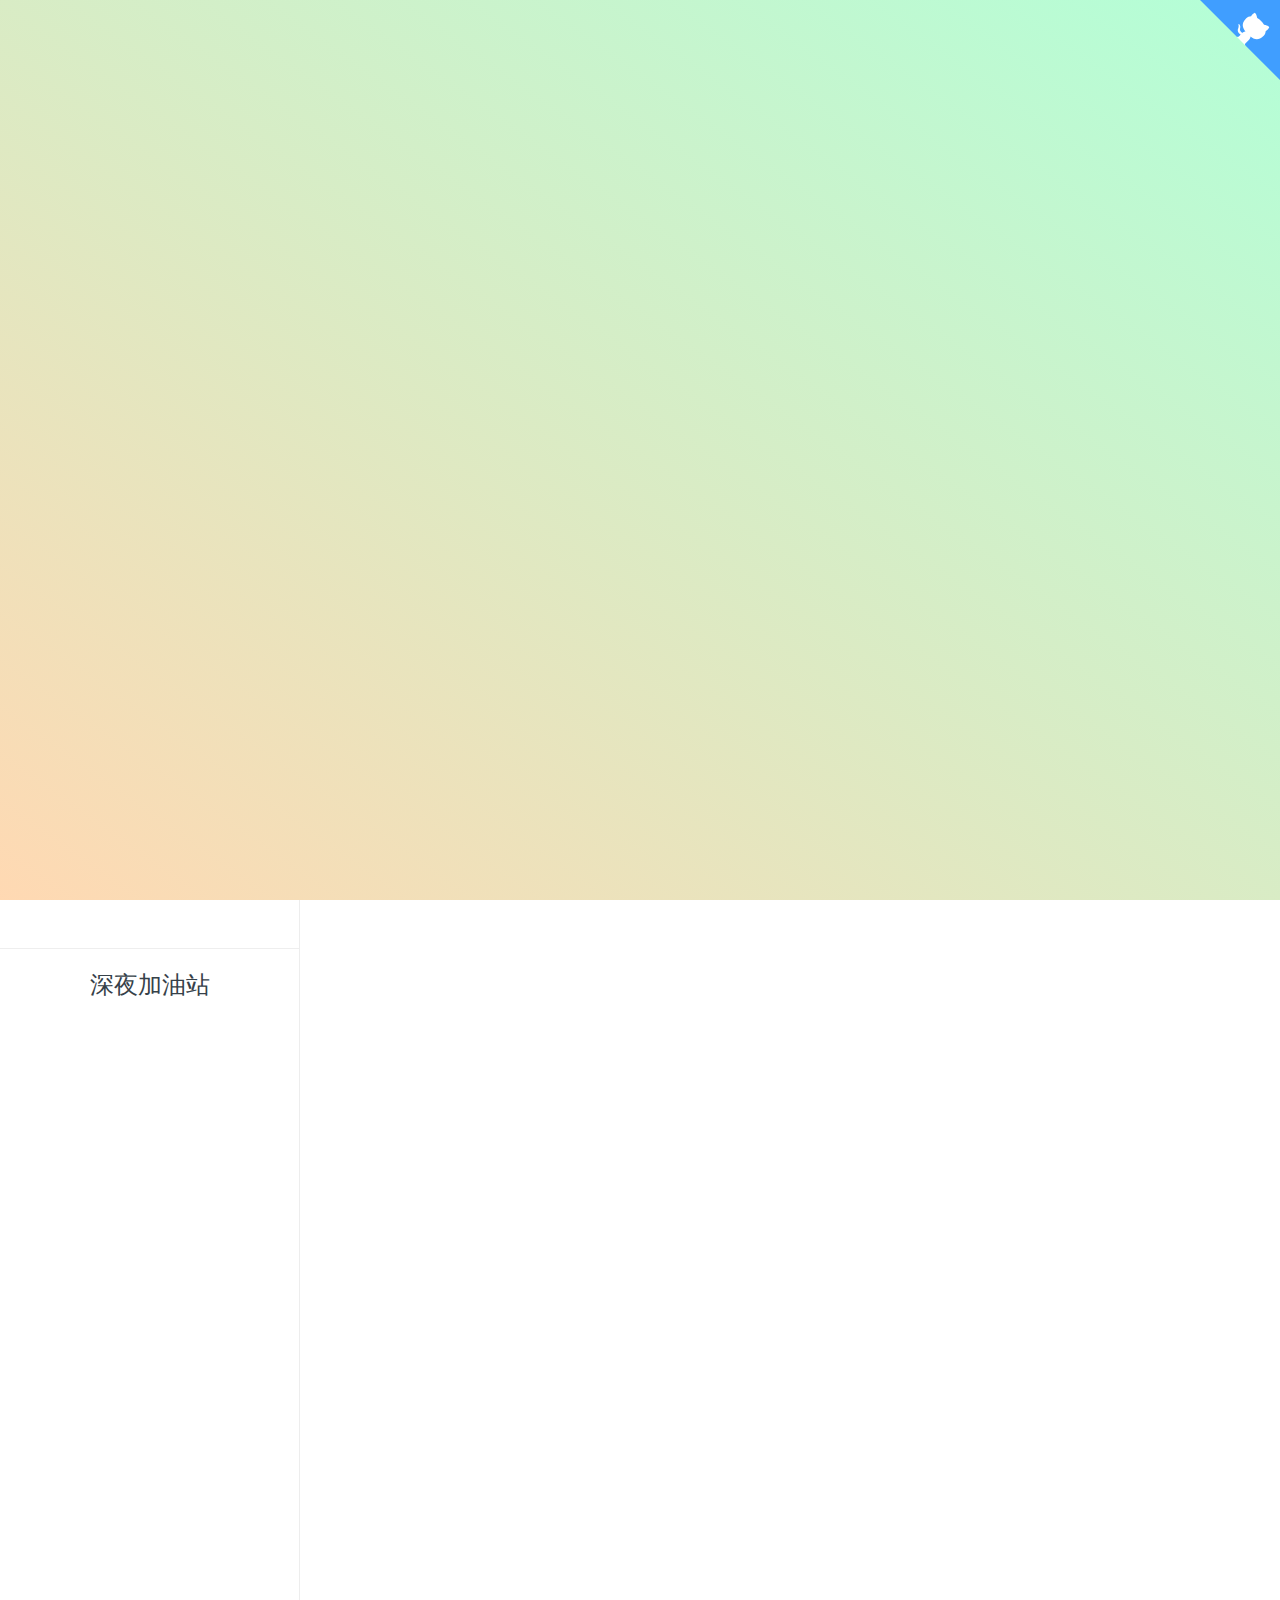
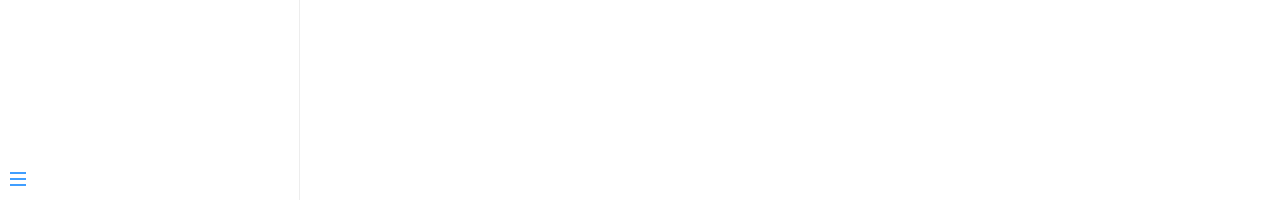
==== commit bd8a8adb: "'update'" ====
--- a/index.html
+++ b/index.html
@@ -26,6 +26,11 @@
       /* 暂时没有logo图片，所以这里隐藏掉 */
       .cover-main > p > img{
         display:none;
+      }
+      .markdown-section a,.sidebar ul li.active>a {
+          color: #409eff;
+          font-weight: normal;
+          text-decoration: none;
       }
   </style>
 </head>
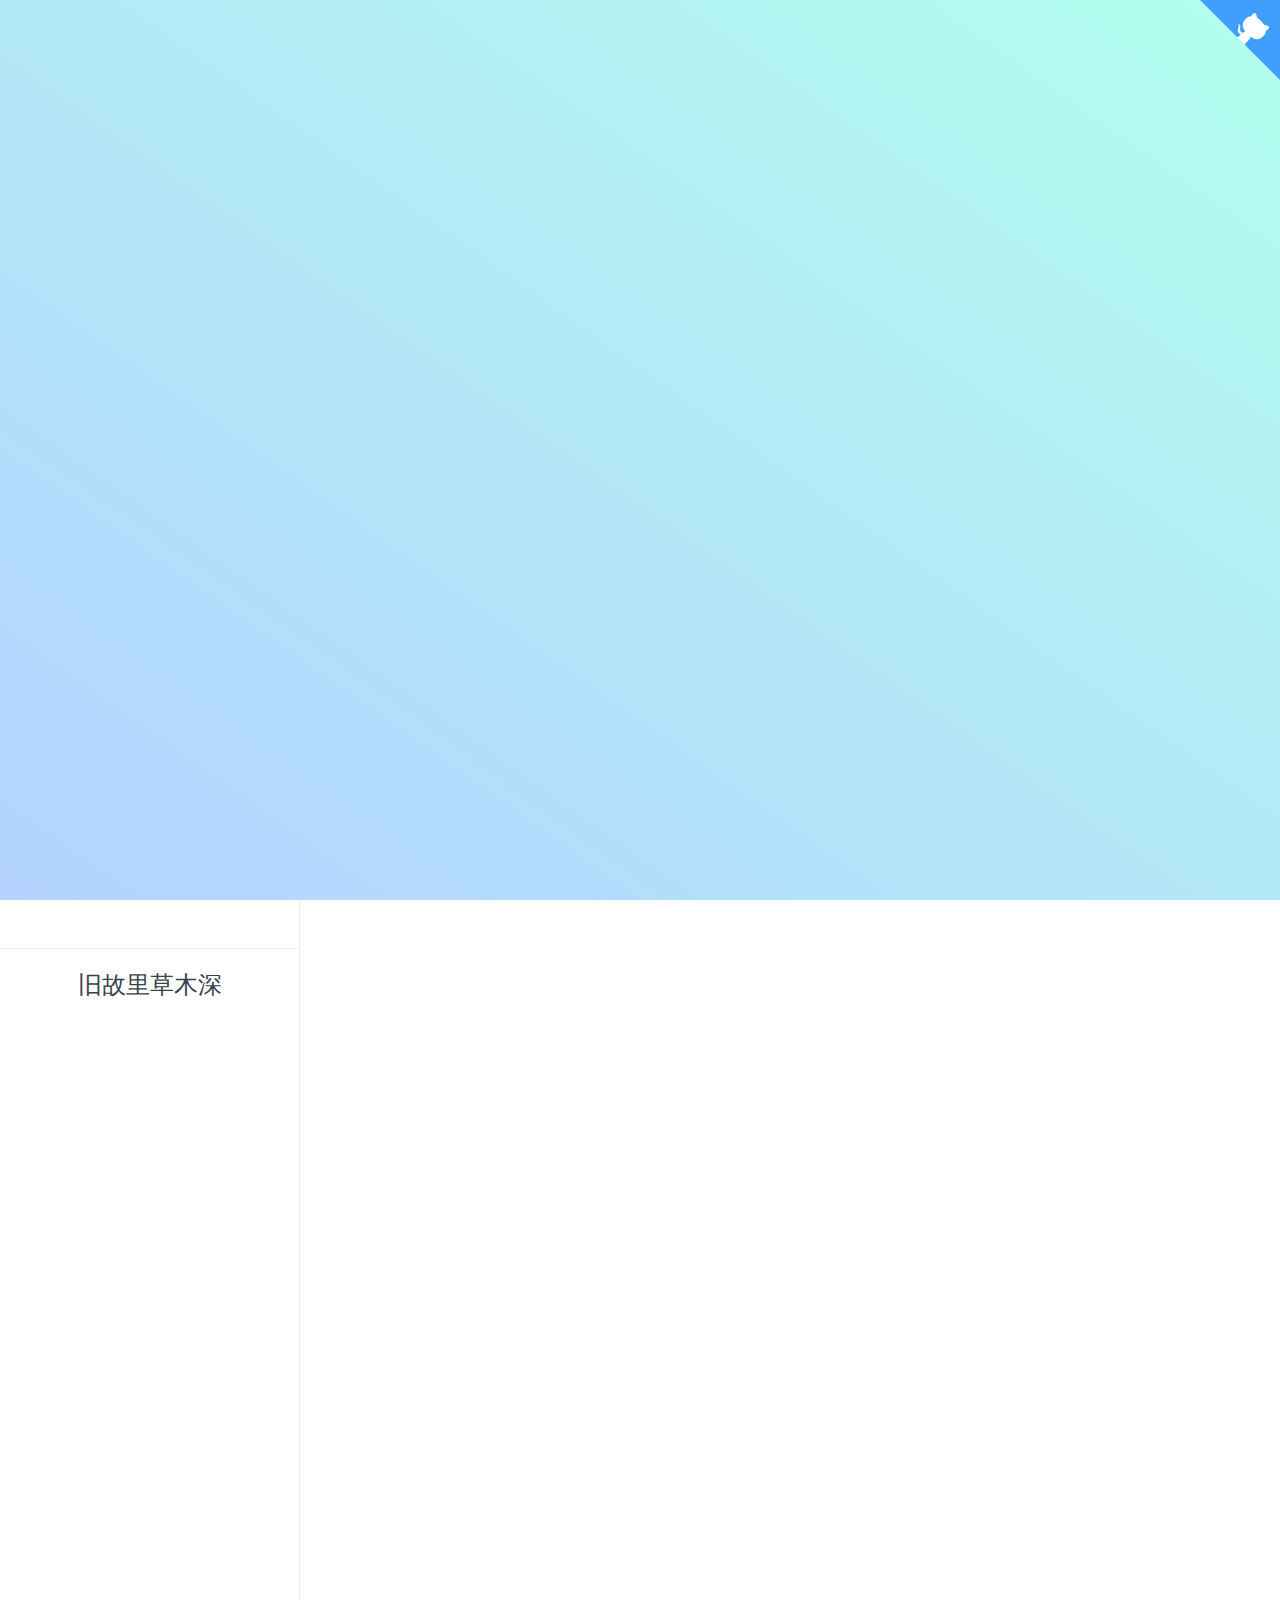
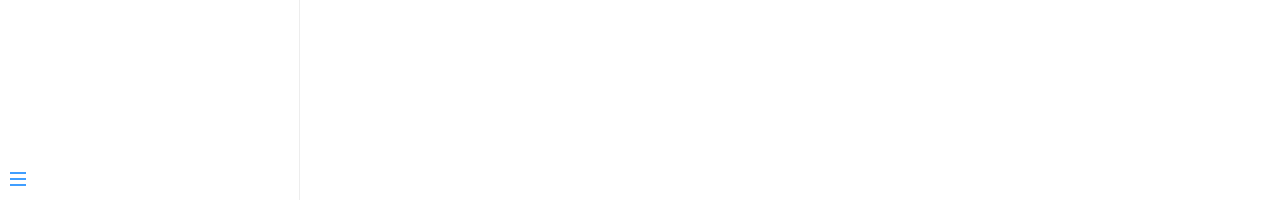
==== commit e5061bda: "update" ====
--- a/index.html
+++ b/index.html
@@ -2,7 +2,7 @@
 <html lang="en">
 <head>
   <meta charset="UTF-8">
-  <title>深夜加油站</title>
+  <title>旧故里草木深</title>
   <meta http-equiv="X-UA-Compatible" content="IE=edge,chrome=1" />
   <meta name="description" content="Description">
   <meta name="viewport" content="width=device-width, user-scalable=no, initial-scale=1.0, maximum-scale=1.0, minimum-scale=1.0">
@@ -32,6 +32,9 @@
           font-weight: normal;
           text-decoration: none;
       }
+      section.cover{
+        background: linear-gradient(to left bottom, hsl(167, 100%, 85%) 0%,hsl(216, 100%, 85%) 100%)!important;
+      }
   </style>
 </head>
 
@@ -39,8 +42,8 @@
   <div id="app"></div>
   <script>
     window.$docsify = {
-      name: '深夜加油站',
-      // homepage: 'A_life/2019.md', // 入口文件修改
+      name: '旧故里草木深',
+      // homepage: '前端技术杂谈/好站推荐', // 入口文件修改
       repo: 'https://github.com/lavenderGirl?tab=repositories',
       loadSidebar: true, //配置这个就不会生成默认侧边栏
       alias: {
